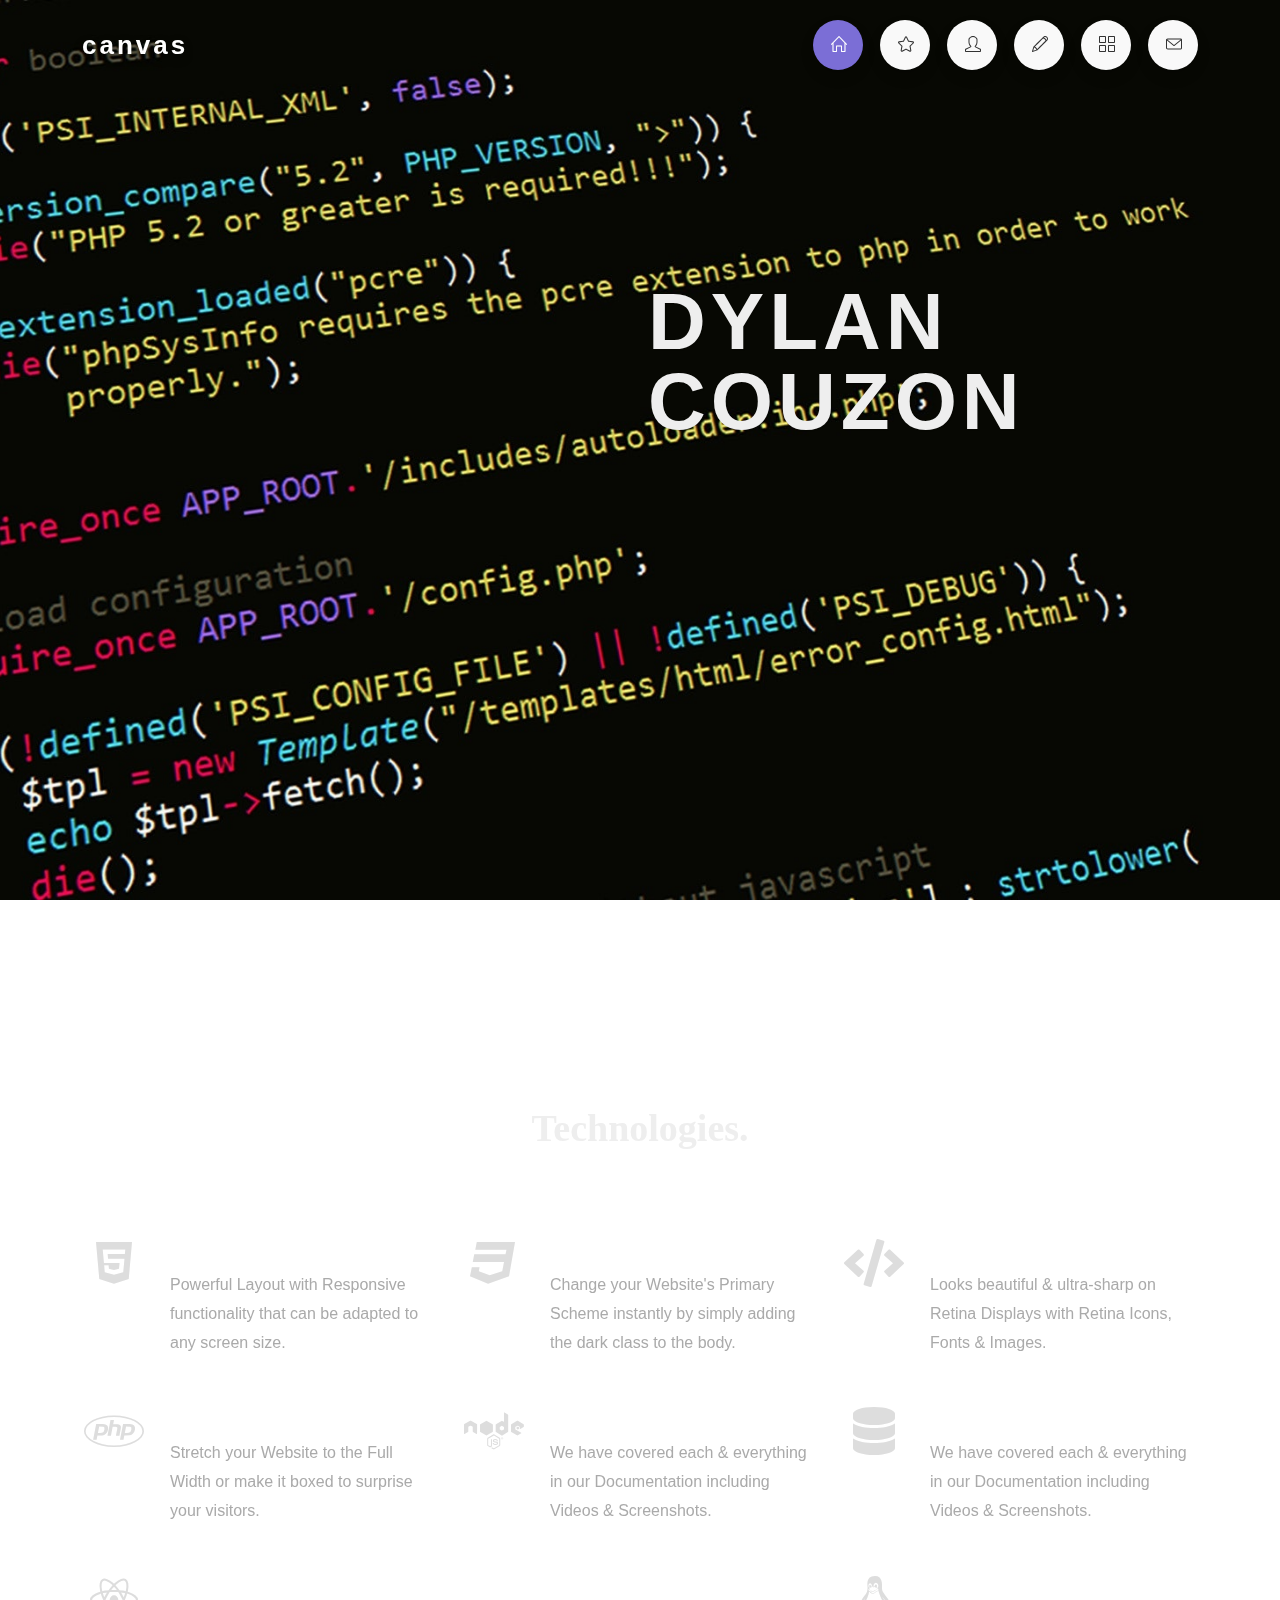
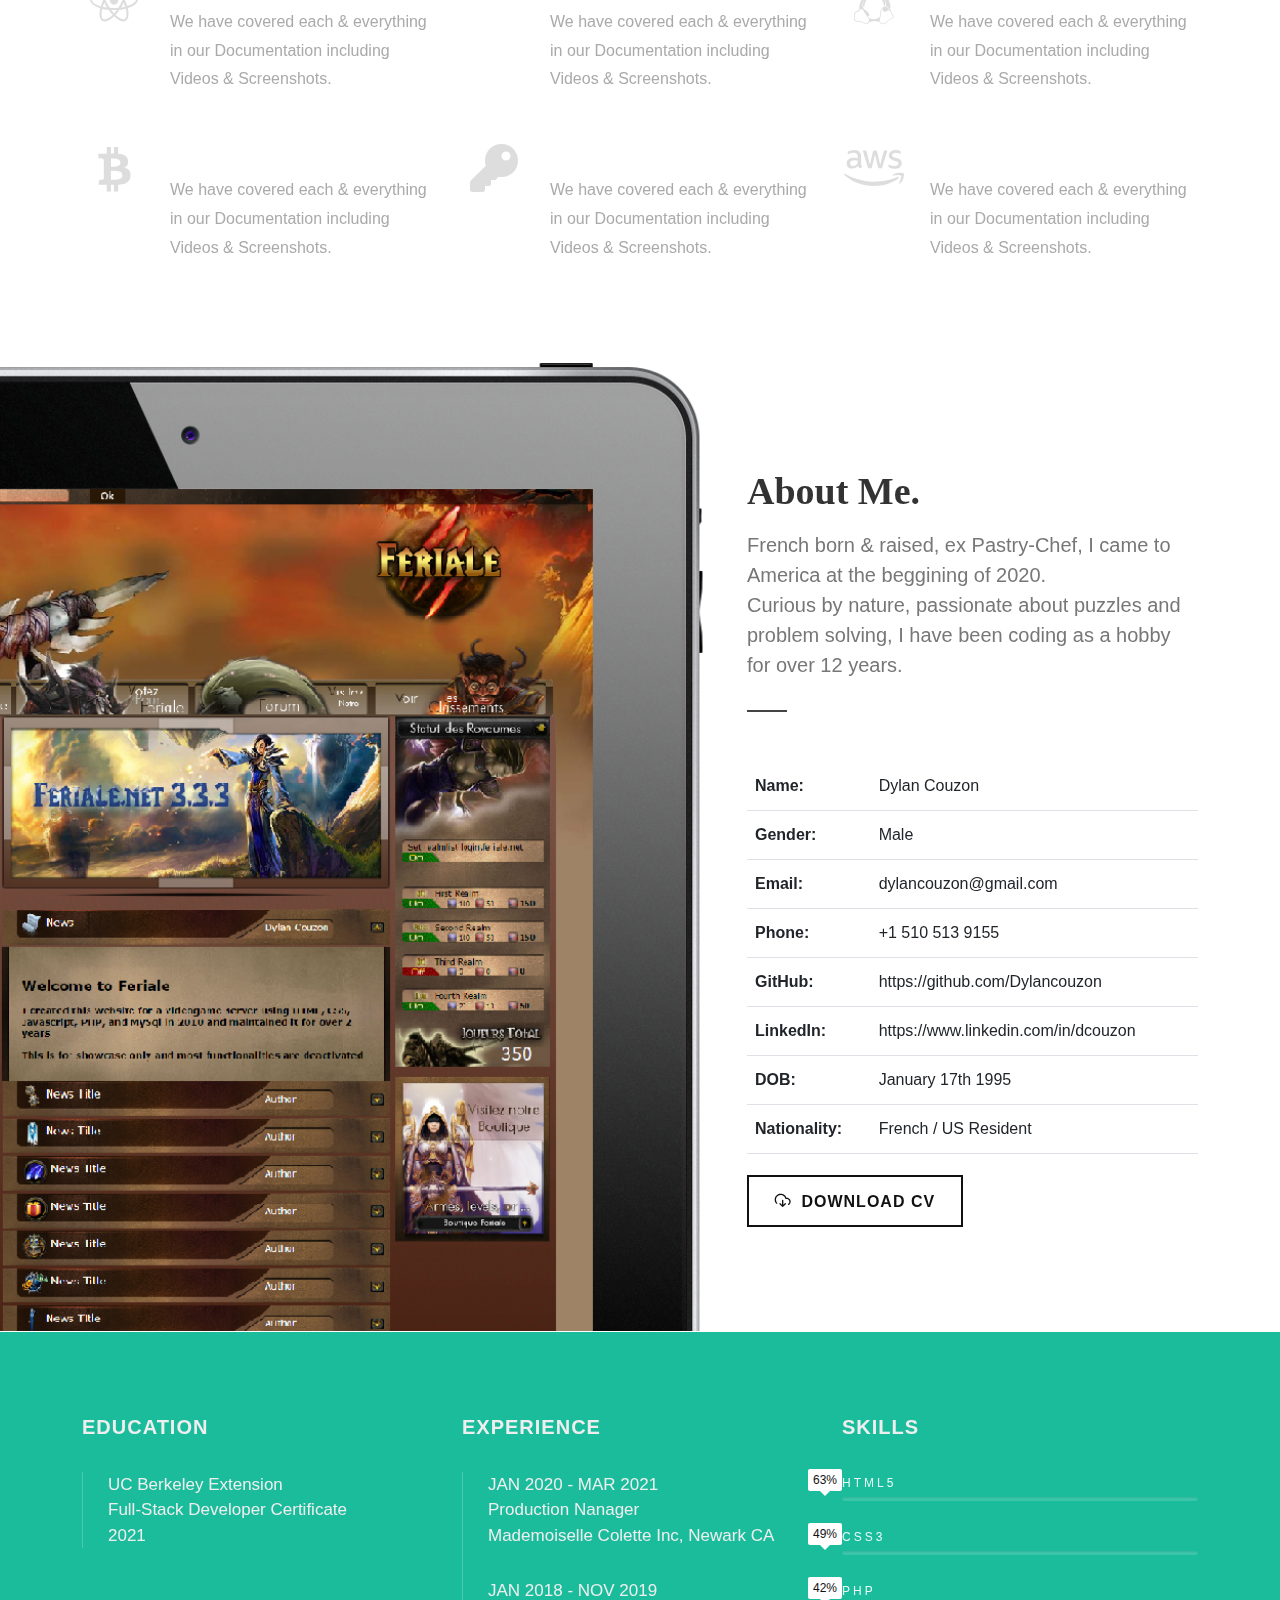
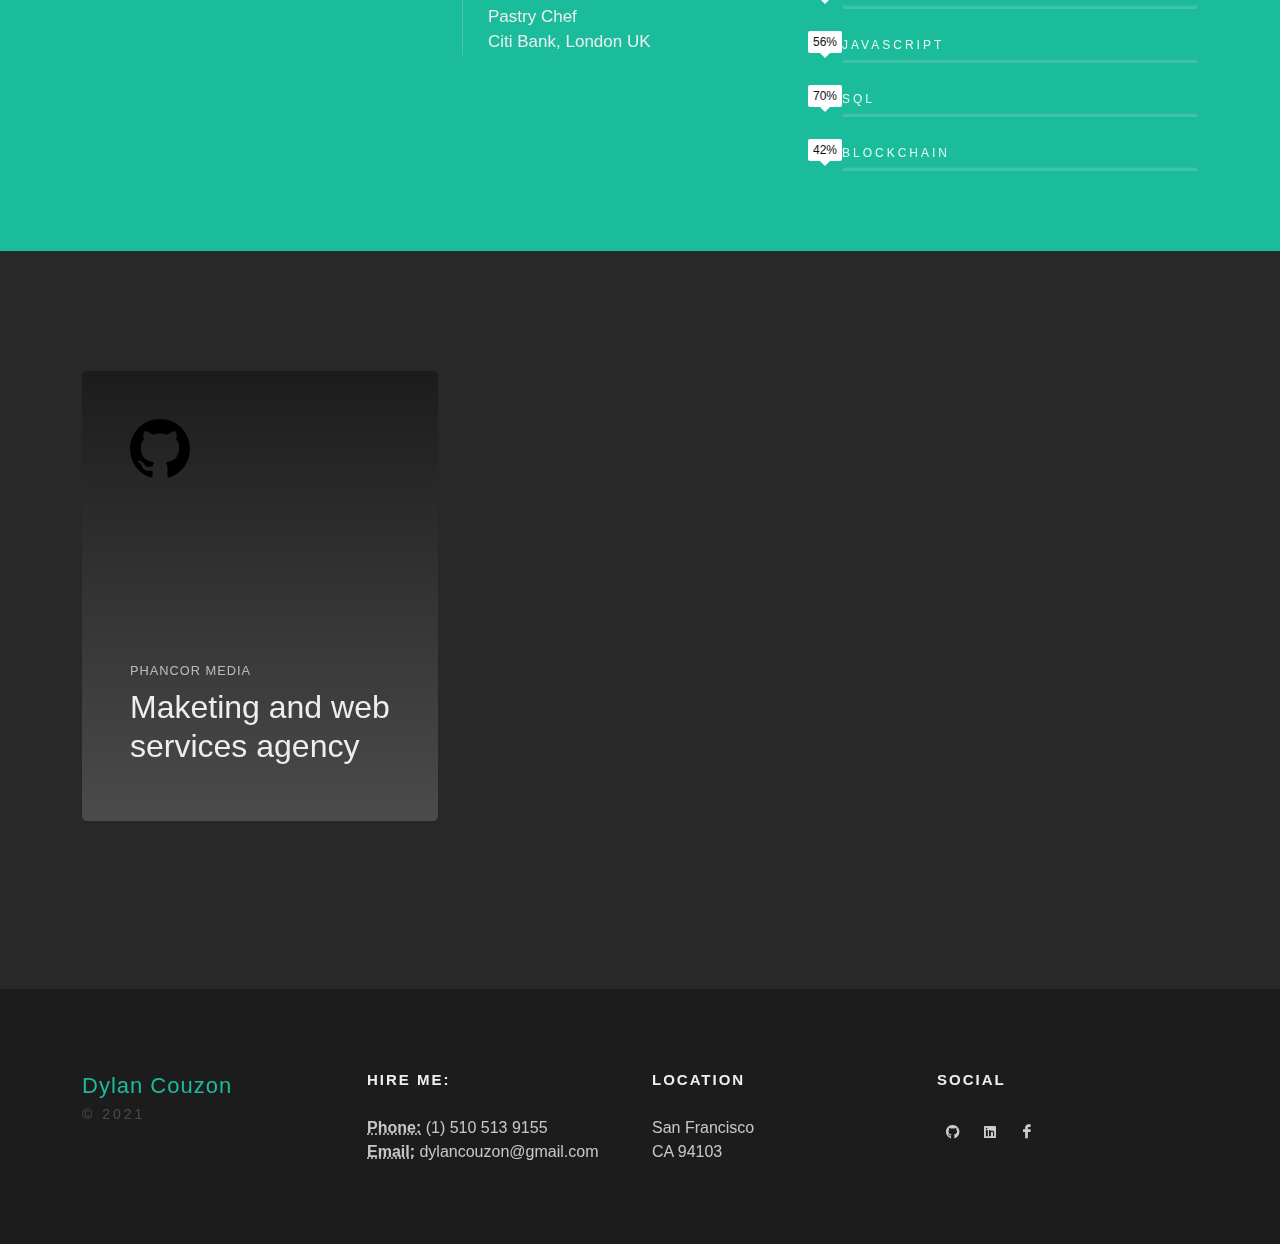
==== index.html @ 4107c212 "Add resume" ====
<!DOCTYPE html>
<html dir="ltr" lang="en-US">

<head>

	<meta http-equiv="content-type" content="text/html; charset=utf-8" />
	<meta name="author" content="SemiColonWeb" />

	<!-- Stylesheets
	============================================= -->
	<link
		href="https://fonts.googleapis.com/css?family=Source+Sans+Pro:300,400,400italic,600,700,900|Playfair+Display:400,700&display=swap"
		rel="stylesheet" type="text/css" />
	<link rel="stylesheet" href="css/bootstrap.css" type="text/css" />
	<link rel="stylesheet" href="css/style.css" type="text/css" />
	<link rel="stylesheet" href="css/dark.css" type="text/css" />

	<link rel="stylesheet" href="css/fonts.css" type="text/css" />

	<link rel="stylesheet" href="css/font-icons.css" type="text/css" />
	<link rel="stylesheet" href="css/animate.css" type="text/css" />
	<link rel="stylesheet" href="css/magnific-popup.css" type="text/css" />

	<link rel="stylesheet" href="css/custom.css" type="text/css" />
	<meta name="viewport" content="width=device-width, initial-scale=1" />


	<!-- Document Title
	============================================= -->
	<title>Dylan Couzon</title>


</head>

<body class="stretched">

	<!-- Document Wrapper
	============================================= -->
	<div id="wrapper" class="clearfix">

		<!-- Header
		============================================= -->
		<header id="header" class="transparent-header sticky-transparent" data-sticky-shrink="false">
			<div id="header-wrap">
				<div class="container">
					<div class="header-row">

						<!-- Logo
						============================================= -->
						<div id="logo">
							<a href="index.html" class="standard-logo font-secondary ls3"
								style="line-height: 90px;">canvas</a>
							<a href="index.html" class="retina-logo font-secondary ls3"
								style="line-height: 90px;">canvas</a>
						</div><!-- #logo end -->

						<div id="primary-menu-trigger">
							<svg class="svg-trigger" viewBox="0 0 100 100">
								<path
									d="m 30,33 h 40 c 3.722839,0 7.5,3.126468 7.5,8.578427 0,5.451959 -2.727029,8.421573 -7.5,8.421573 h -20">
								</path>
								<path d="m 30,50 h 40"></path>
								<path
									d="m 70,67 h -40 c 0,0 -7.5,-0.802118 -7.5,-8.365747 0,-7.563629 7.5,-8.634253 7.5,-8.634253 h 20">
								</path>
							</svg>
						</div>

						<!-- Primary Navigation
						============================================= -->
						<nav class="primary-menu">

							<ul class="menu-container one-page-menu custom-spacing" data-easing="easeInOutExpo"
								data-speed="1250" data-offset="0">
								<li class="menu-item current"><a class="menu-link" href="#" data-href="#wrapper"><i
											class="icon-line2-home"></i>
										<div>Intro</div>
									</a></li>
								<li class="menu-item"><a class="menu-link" href="#" data-href="#section-skills"><i
											class="icon-line2-star"></i>
										<div>Skills</div>
									</a></li>
								<li class="menu-item"><a class="menu-link" href="#" data-href="#section-about"><i
											class="icon-line2-user"></i>
										<div>About</div>
									</a></li>
								<li class="menu-item"><a class="menu-link" href="#" data-href="#section-education"><i
											class="icon-line2-pencil"></i>
										<div>Education</div>
									</a></li>
								<li class="menu-item"><a class="menu-link" href="#" data-href="#section-portfolio"><i
											class="icon-line2-grid"></i>
										<div>Portfolio</div>
									</a></li>

								<li class="menu-item"><a class="menu-link" href="#" data-href="#footer"><i
											class="icon-line2-envelope"></i>
										<div>Contact</div>
									</a></li>
							</ul>

						</nav><!-- #primary-menu end -->

					</div>
				</div>
			</div>
			<div class="header-wrap-clone"></div>
		</header><!-- #header end -->

		<section id="slider" class="slider-element min-vh-60 min-vh-md-100 include-header">

			<div class="vh-100 vw-100 position-fixed"
				style="top: 0; left: 0; background: #FFF url('images/hero-image/5.jpg') no-repeat top center; background-size: cover; background-attachment: fixed;">

				<div class="container">
					<div class="slider-caption dark slider-caption-right">
						<div>
							<h2 class="font-primary ls5" data-animate="fadeIn">Dylan Couzon</h2>
							<p class="fw-light ls1 d-none d-sm-block" data-animate="fadeIn" data-delay="400">Full-Stack
								Developer<br>San Francisco</p>
							<a class="font-primary border-0 ls1 topmargin-sm inline-block more-link text-white dark d-none d-sm-inline-block"
								data-animate="fadeIn" data-delay="800" data-scrollto="#section-works" data-offset="0"
								href="#"><u>My Works</u> &rarr;</a>
						</div>
					</div>
				</div>

			</div>

			<div class="vh-100 vw-100 position-fixed blurred-img"
				style="top: 0; left: 0; background: #FFF url('images/hero-image/5.jpg') no-repeat top center; background-size: cover; background-attachment: fixed;">
			</div>

		</section>

		<!-- Content
		============================================= -->
		<section id="content" class="bg-transparent">
			<div class="content-wrap pb-0 bg-transparent">

				<div id="section-skills" class="section m-0 page-section dark bg-transparent"
					style="padding-bottom: 50px">
					<div class="container">
						<div class="heading-block center">
							<h2 class="font-secondary">Technologies.</h2>
						</div>

						<div class="row justify-content-center col-mb-50 mb-0">
							<div class="col-sm-6 col-lg-4">
								<div class="feature-box fbox-plain">
									<div class="fbox-icon">
										<a href="#"><i class="icon-html5" style="color: #DDD"></i></a>
									</div>
									<div class="fbox-content">
										<h3 class="fw-normal ls2" style="color: #FFF">HTML5</h3>
										<p style="color:#AAA;">Powerful Layout with Responsive functionality that can be
											adapted to any screen size.</p>
									</div>
								</div>
							</div>

							<div class="col-sm-6 col-lg-4">
								<div class="feature-box fbox-plain">
									<div class="fbox-icon">
										<a href="#"><i class="icon-css3" style="color: #DDD"></i></a>
									</div>
									<div class="fbox-content">
										<h3 class="fw-normal ls2" style="color: #FFF">CSS3</h3>
										<p style="color:#AAA;">Change your Website's Primary Scheme instantly by simply
											adding the dark class to the body.</p>
									</div>
								</div>
							</div>

							<div class="col-sm-6 col-lg-4">
								<div class="feature-box fbox-plain">
									<div class="fbox-icon">
										<a href="#"><i class="icon-code" style="color: #DDD"></i></a>
									</div>
									<div class="fbox-content">
										<h3 class="fw-normal ls2" style="color: #FFF">Javascript</h3>
										<p style="color:#AAA;">Looks beautiful &amp; ultra-sharp on Retina Displays with
											Retina Icons, Fonts &amp; Images.</p>
									</div>
								</div>
							</div>


							<div class="col-sm-6 col-lg-4">
								<div class="feature-box fbox-plain">
									<div class="fbox-icon">
										<a href="#"><i class="icon-php" style="color: #DDD"></i></a>
									</div>
									<div class="fbox-content">
										<h3 class="fw-normal ls2" style="color: #FFF">PHP</h3>
										<p style="color:#AAA;">Stretch your Website to the Full Width or make it boxed
											to surprise your visitors.</p>
									</div>
								</div>
							</div>

							<div class="col-sm-6 col-lg-4">
								<div class="feature-box fbox-plain">
									<div class="fbox-icon">
										<a href="#"><i class="icon-node" style="color: #DDD"></i></a>
									</div>
									<div class="fbox-content">
										<h3 class="fw-normal ls2" style="color: #FFF">Node.js</h3>
										<p style="color:#AAA;">We have covered each &amp; everything in our
											Documentation including Videos &amp; Screenshots.</p>
									</div>
								</div>
							</div>

							<div class="col-sm-6 col-lg-4">
								<div class="feature-box fbox-plain">
									<div class="fbox-icon">
										<a href="#"><i class="icon-database" style="color: #DDD"></i></a>
									</div>
									<div class="fbox-content">
										<h3 class="fw-normal ls2" style="color: #FFF">MySQL / NoSQL</h3>
										<p style="color:#AAA;">We have covered each &amp; everything in our
											Documentation including Videos &amp; Screenshots.</p>
									</div>
								</div>
							</div>

							<div class="col-sm-6 col-lg-4">
								<div class="feature-box fbox-plain">
									<div class="fbox-icon">
										<a href="#"><i class="icon-react" style="color: #DDD"></i></a>
									</div>
									<div class="fbox-content">
										<h3 class="fw-normal ls2" style="color: #FFF">React</h3>
										<p style="color:#AAA;">We have covered each &amp; everything in our
											Documentation including Videos &amp; Screenshots.</p>
									</div>
								</div>
							</div>

							<div class="col-sm-6 col-lg-4">
								<div class="feature-box fbox-plain">
									<div class="fbox-icon">
										<a href="#"><i class="icon-et-genius" style="color: #DDD"></i></a>
									</div>
									<div class="fbox-content">
										<h3 class="fw-normal ls2" style="color: #FFF">ORMs</h3>
										<p style="color:#AAA;">We have covered each &amp; everything in our
											Documentation including Videos &amp; Screenshots.</p>
									</div>
								</div>
							</div>

							<div class="col-sm-6 col-lg-4">
								<div class="feature-box fbox-plain">
									<div class="fbox-icon">
										<a href="#"><i class="icon-linux" style="color: #DDD"></i></a>
									</div>
									<div class="fbox-content">
										<h3 class="fw-normal ls2" style="color: #FFF">Linux</h3>
										<p style="color:#AAA;">We have covered each &amp; everything in our
											Documentation including Videos &amp; Screenshots.</p>
									</div>
								</div>
							</div>

							<div class="col-sm-6 col-lg-4">
								<div class="feature-box fbox-plain">
									<div class="fbox-icon">
										<a href="#"><i class="icon-bitcoin2" style="color: #DDD"></i></a>
									</div>
									<div class="fbox-content">
										<h3 class="fw-normal ls2" style="color: #FFF">Blockchain</h3>
										<p style="color:#AAA;">We have covered each &amp; everything in our
											Documentation including Videos &amp; Screenshots.</p>
									</div>
								</div>
							</div>

							<div class="col-sm-6 col-lg-4">
								<div class="feature-box fbox-plain">
									<div class="fbox-icon">
										<a href="#"><i class="icon-key" style="color: #DDD"></i></a>
									</div>
									<div class="fbox-content">
										<h3 class="fw-normal ls2" style="color: #FFF">Cybersecurity</h3>
										<p style="color:#AAA;">We have covered each &amp; everything in our
											Documentation including Videos &amp; Screenshots.</p>
									</div>
								</div>
							</div>

							<div class="col-sm-6 col-lg-4">
								<div class="feature-box fbox-plain">
									<div class="fbox-icon">
										<a href="#"><i class="icon-aws" style="color: #DDD"></i></a>
									</div>
									<div class="fbox-content">
										<h3 class="fw-normal ls2" style="color: #FFF">AWS / Azure</h3>
										<p style="color:#AAA;">We have covered each &amp; everything in our
											Documentation including Videos &amp; Screenshots.</p>
									</div>
								</div>
							</div>
						</div>

					</div>
				</div>

				<div id="section-about" class="section page-section m-0"
					style="background: #EEE url('images/sections/3.png') no-repeat center center; background-size: cover; padding: 100px 0">
					<div class="container">
						<div class="row">
							<div class="col-md-5 offset-md-7 clearfix">
								<div class="heading-block">
									<h2 class="font-secondary">About Me.</h2>
									<span>French born & raised, ex Pastry-Chef, I came to America at the beggining of
										2020. <br>
										Curious by nature, passionate about puzzles and problem solving, I have been
										coding as a hobby for over 12 years. </span>
								</div>
								<table class="table">
									<tbody>
										<tr>
											<td class="border-top-0"><strong>Name:</strong></td>
											<td class="border-top-0">Dylan Couzon</td>
										</tr>
										<tr>
											<td><strong>Gender:</strong></td>
											<td>Male</td>
										</tr>
										<tr>
											<td><strong>Email:</strong></td>
											<td>dylancouzon@gmail.com</td>
										</tr>
										<tr>
											<td><strong>Phone:</strong></td>
											<td>+1 510 513 9155</td>
										</tr>
										<tr>
											<td><strong>GitHub:</strong></td>
											<td>https://github.com/Dylancouzon</td>
										</tr>
										<tr>
											<td><strong>LinkedIn:</strong></td>
											<td>https://www.linkedin.com/in/dcouzon</td>
										</tr>
										<tr>
											<td><strong>DOB:</strong></td>
											<td>January 17th 1995</td>
										</tr>
										<tr>
											<td><strong>Nationality:</strong></td>
											<td>French / US Resident </td>
										</tr>
									</tbody>
								</table>
								<a href="./pdf/dylan_couzon_resume.pdf" class="button button-large button-border button-black button-dark ms-0"><i
										class="icon-line-cloud-download"></i> Download CV</a>
							</div>
						</div>
					</div>
					<div class="video-wrap">
						<div class="video-overlay d-sm-block d-md-none" style="background: rgba(255,255,255,0.9);">
						</div>
					</div>
				</div>

				<div id="section-education" class="section m-0 skill-area bg-color dark" style="padding: 80px 0;">
					<div class="container">
						<div class="row">
							<div class="col-lg-4 col-md-6">
								<h4>Education</h4>
								<div class="skill-info">
									<span>
										UC Berkeley Extension<br>
										Full-Stack Developer Certificate<br>
										2021
									</span>
								</div>
							</div>

							<div class="w-100 bottommargin d-block d-md-none"></div>

							<div class="col-lg-4 col-md-6">
								<h4>Experience</h4>
								<div class="skill-info">
									<span>
										JAN 2020 - MAR 2021<br>
										Production Nanager<br>
										Mademoiselle Colette Inc, Newark CA
									</span>
									<span>
										JAN 2018 - NOV 2019<br>
										Pastry Chef<br>
										Citi Bank, London UK
									</span>
								</div>
							</div>

							<div class="w-100 bottommargin d-block d-lg-none clear"></div>

							<div class="col-lg-4 col-12">
								<h4>Skills</h4>
								<ul class="skills">
									<li data-percent="90" >
										<span>HTML5</span>
										<div class="progress">
											<div class="progress-percent">
												<div class="counter counter-inherit counter-instant" style="color: #111;"><span data-from="0"
														data-to="90" data-refresh-interval="30"
														data-speed="1100"></span>%</div>
											</div>
										</div>
									</li>
									<li data-percent="70">
										<span>CSS3</span>
										<div class="progress">
											<div class="progress-percent">
												<div class="counter counter-inherit counter-instant" style="color: #111;"><span data-from="0"
														data-to="70" data-refresh-interval="30"
														data-speed="1100"></span>%</div>
											</div>
										</div>
									</li>
									<li data-percent="60">
										<span>PHP</span>
										<div class="progress">
											<div class="progress-percent">
												<div class="counter counter-inherit counter-instant" style="color: #111;"><span data-from="0"
														data-to="60" data-refresh-interval="30"
														data-speed="1100"></span>%</div>
											</div>
										</div>
									</li>
									<li data-percent="80">
										<span>Javascript</span>
										<div class="progress">
											<div class="progress-percent">
												<div class="counter counter-inherit counter-instant" style="color: #111;"><span data-from="0"
														data-to="80" data-refresh-interval="30"
														data-speed="1100"></span>%</div>
											</div>
										</div>
									</li>
									<li data-percent="100">
										<span>SQL</span>
										<div class="progress">
											<div class="progress-percent">
												<div class="counter counter-inherit counter-instant" style="color: #111;"><span data-from="0"
														data-to="100" data-refresh-interval="30"
														data-speed="1100"></span>%</div>
											</div>
										</div>
									</li>
									<li data-percent="60">
										<span>Blockchain</span>
										<div class="progress">
											<div class="progress-percent">
												<div class="counter counter-inherit counter-instant" style="color: #111;"><span data-from="0"
														data-to="60" data-refresh-interval="30"
														data-speed="1100"></span>%</div>
											</div>
										</div>
									</li>
								</ul>
							</div>

						</div>
					</div>
				</div>



				<div id="section-portfolio" class="section page-section parallax m-0 dark"
					style="background-image: url('images/sections/4.jpg');">
					<div class="container clearfix">

						<div class="row block-card-9 col-mb-5">

							<div class="col-lg-4 min-vh-50 mb-5">
								<div class="grid-inner rounded-3 h-100">
									<div class="grid-image lazy"
										data-bg="https://i.ibb.co/V2V8hHf/Screenshot-2021-07-27-145140.png"></div>
									<div class="bg-overlay">
										<div
											class="bg-overlay-content flex-column justify-content-between align-items-start p-5 dark">
											<div class="grid-icon">
												<a href="https://github.com/Dylancouzon/PhanCor" target="_blank">
													<svg xmlns="http://www.w3.org/2000/svg" width="60" height="60"
														viewBox="0 0 24 24">
														<path
															d="M12 0c-6.626 0-12 5.373-12 12 0 5.302 3.438 9.8 8.207 11.387.599.111.793-.261.793-.577v-2.234c-3.338.726-4.033-1.416-4.033-1.416-.546-1.387-1.333-1.756-1.333-1.756-1.089-.745.083-.729.083-.729 1.205.084 1.839 1.237 1.839 1.237 1.07 1.834 2.807 1.304 3.492.997.107-.775.418-1.305.762-1.604-2.665-.305-5.467-1.334-5.467-5.931 0-1.311.469-2.381 1.236-3.221-.124-.303-.535-1.524.117-3.176 0 0 1.008-.322 3.301 1.23.957-.266 1.983-.399 3.003-.404 1.02.005 2.047.138 3.006.404 2.291-1.552 3.297-1.23 3.297-1.23.653 1.653.242 2.874.118 3.176.77.84 1.235 1.911 1.235 3.221 0 4.609-2.807 5.624-5.479 5.921.43.372.823 1.102.823 2.222v3.293c0 .319.192.694.801.576 4.765-1.589 8.199-6.086 8.199-11.386 0-6.627-5.373-12-12-12z" />
													</svg>
												</a>
											</div>
											<div class="grid-content">
												<h5
													class="text-uppercase fw-medium font-body ls1 text-smaller op-07 mb-2">
													PhanCor Media</h5>
												<h3 class="fw-medium h2">Maketing and web services agency</h3>
												<a href="https://dylancouzon.github.io/PhanCor/" target="_blank"
													class="icon-stacked rounded-circle bg-white text-danger text-center mb-0 btn-hover h5"><i
														class="icon-line-arrow-right"></i></a>
											</div>
										</div>
										<div class="bg-overlay-bg"
											style="background: linear-gradient(to bottom, rgba(0,0,0,0.3) 0%, #4b4b4b 100%);">
										</div>
									</div>
								</div>
							</div>


						</div>

					</div>
				</div>

			</div>
		</section><!-- #content end -->

		<!-- Footer
		============================================= -->
		<footer id="footer" class="page-section dark border-0 p-0 clearfix" style="background-color: #1C1C1C;">
			<div class="container clearfix">
				<!-- Footer Widgets
				============================================= -->
				<div class="footer-widgets-wrap clearfix" style="padding: 80px 0">

					<div class="row col-mb-50">
						<div class="col-lg-3">
							<div class="footer-logo"><span class="fw-normal color ls1"
									style="font-size: 22px; ">Dylan Couzon</span><br><small class="ls3 text-uppercase"
									style="color: rgba(255,255,255,0.2);">&copy; 2021</small></div>
						</div>

						<div class="col-lg-9">

							<div class="row col-mb-50">
								<div class="col-sm-6 col-md-4">
									<div class="widget">
										<h4>Hire me:</h4>
										<div class="footer-content">
											<abbr title="Phone Number"><strong>Phone:</strong></abbr> (1) 510 513 9155<br>
											<abbr title="Email Address"><strong>Email:</strong></abbr> dylancouzon@gmail.com
										</div>
									</div>
								</div>

								<div class="col-sm-6 col-md-4">
									<div class="widget">
										<h4>Location</h4>
										<div class="footer-content">
											<address class="mb-0">
												San Francisco<br>
												CA 94103<br>
											</address>
										</div>
									</div>
								</div>

								<div class="col-sm-6 col-md-4">
									<div class="widget">
										<h4>Social</h4>
										<a href="https://github.com/Dylancouzon" target="_blank" class="social-icon bg-transparent si-small si-light si-github">
											<i class="icon-github"></i>
											<i class="icon-github"></i>
										</a>
										<a href="https://www.linkedin.com/in/dcouzon/" target="_blank" class="social-icon bg-transparent si-small si-light si-linkedin">
											<i class="icon-linkedin"></i>
											<i class="icon-linkedin"></i>
										</a>
										<a href="https://www.facebook.com/dylan.couzon" class="social-icon bg-transparent si-small si-light si-facebook">
											<i class="icon-facebook"></i>
											<i class="icon-facebook"></i>
										</a>

									</div>
								</div>
							</div>

						</div>
					</div>

				</div>
			</div>

		</footer><!-- #footer end -->

	</div><!-- #wrapper end -->

	<!-- Go To Top
	============================================= -->
	<div id="gotoTop" class="icon-angle-up"></div>

	<!-- JavaScripts
	============================================= -->
	<script src="js/jquery.js"></script>
	<script src="js/plugins.min.js"></script>

	<!-- Footer Scripts
	============================================= -->
	<script src="js/functions.js"></script>

	<script>
		jQuery(window).scroll(function () {
			var pixs = jQuery(window).scrollTop(),
				opacity = pixs / 650,
				element = jQuery('.blurred-img'),
				elementHeight = element.outerHeight(),
				elementNextHeight = jQuery('.content-wrap').find('.page-section').first().outerHeight();
			if ((elementHeight + elementNextHeight + 50) > pixs) {
				element.addClass('blurred-image-visible');
				element.css({ 'opacity': opacity });
			} else {
				element.removeClass('blurred-image-visible');
			}
		});
	</script>

</body>

</html>
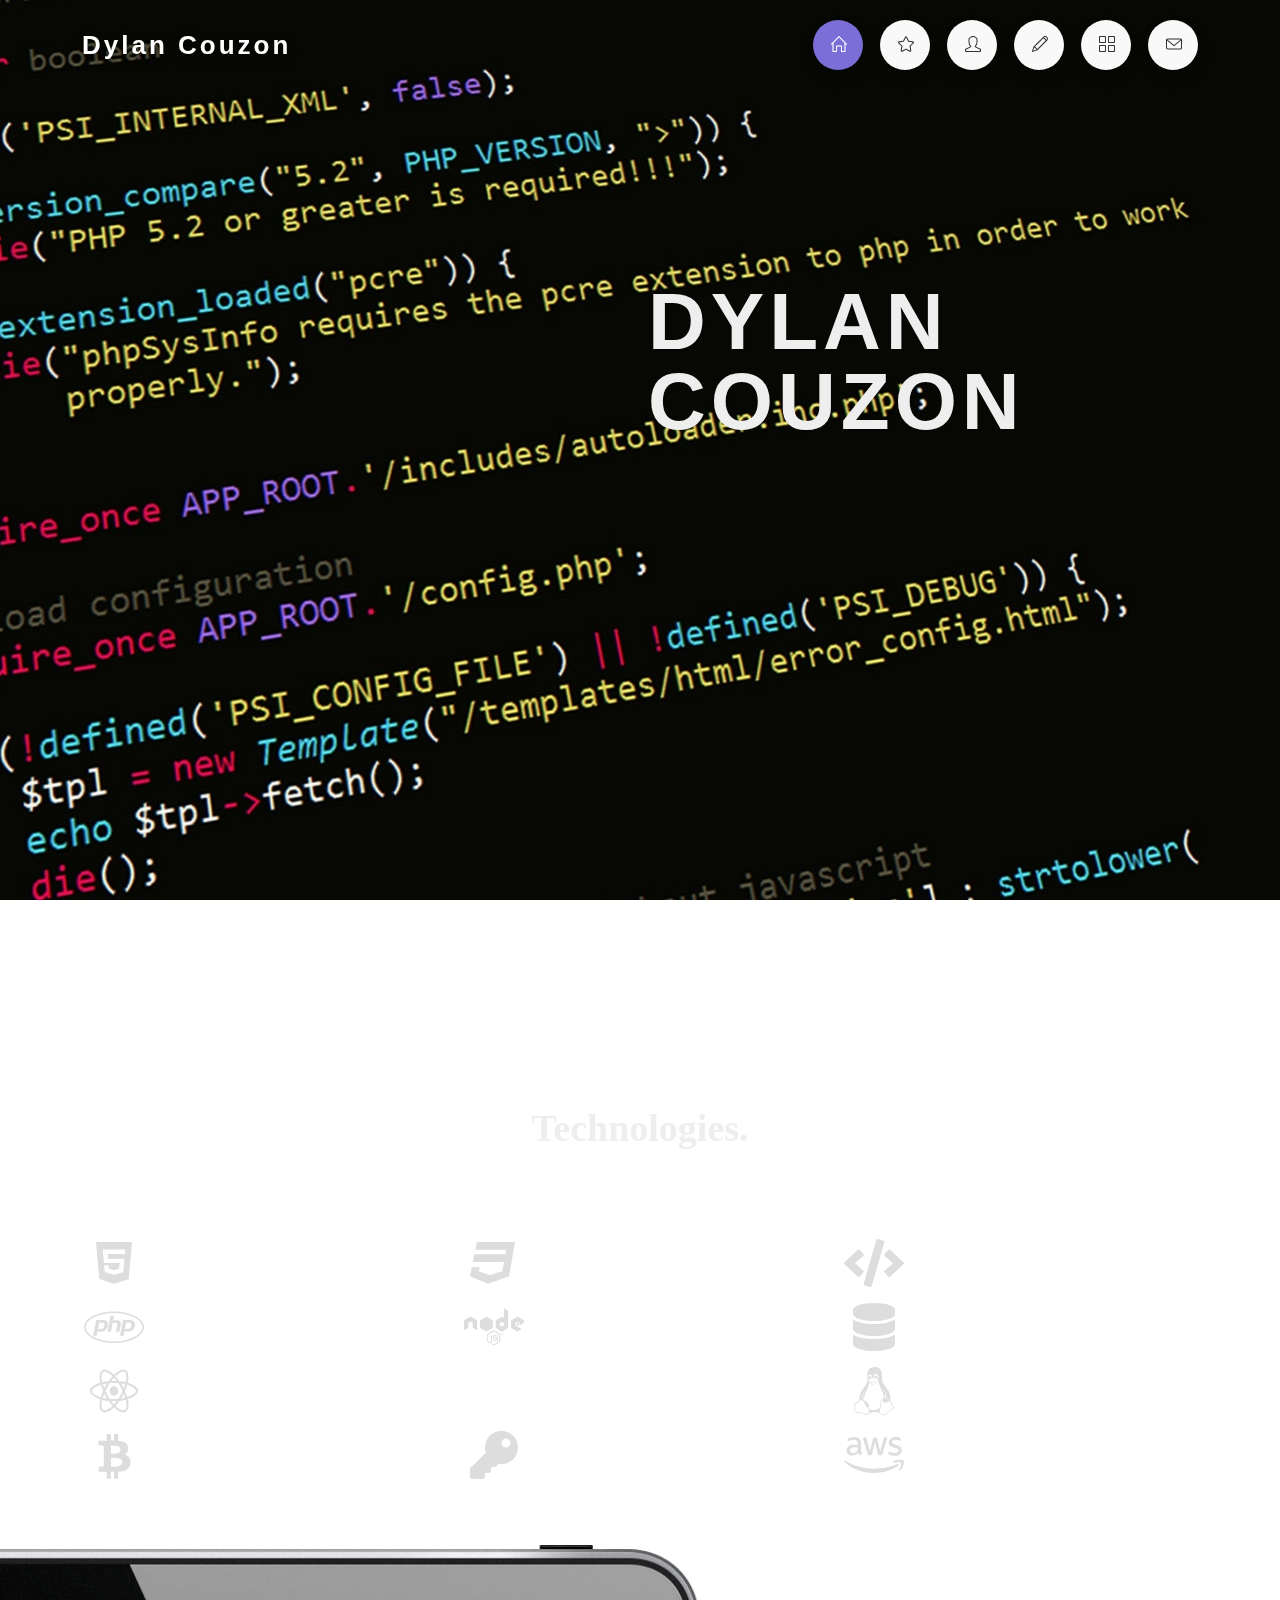
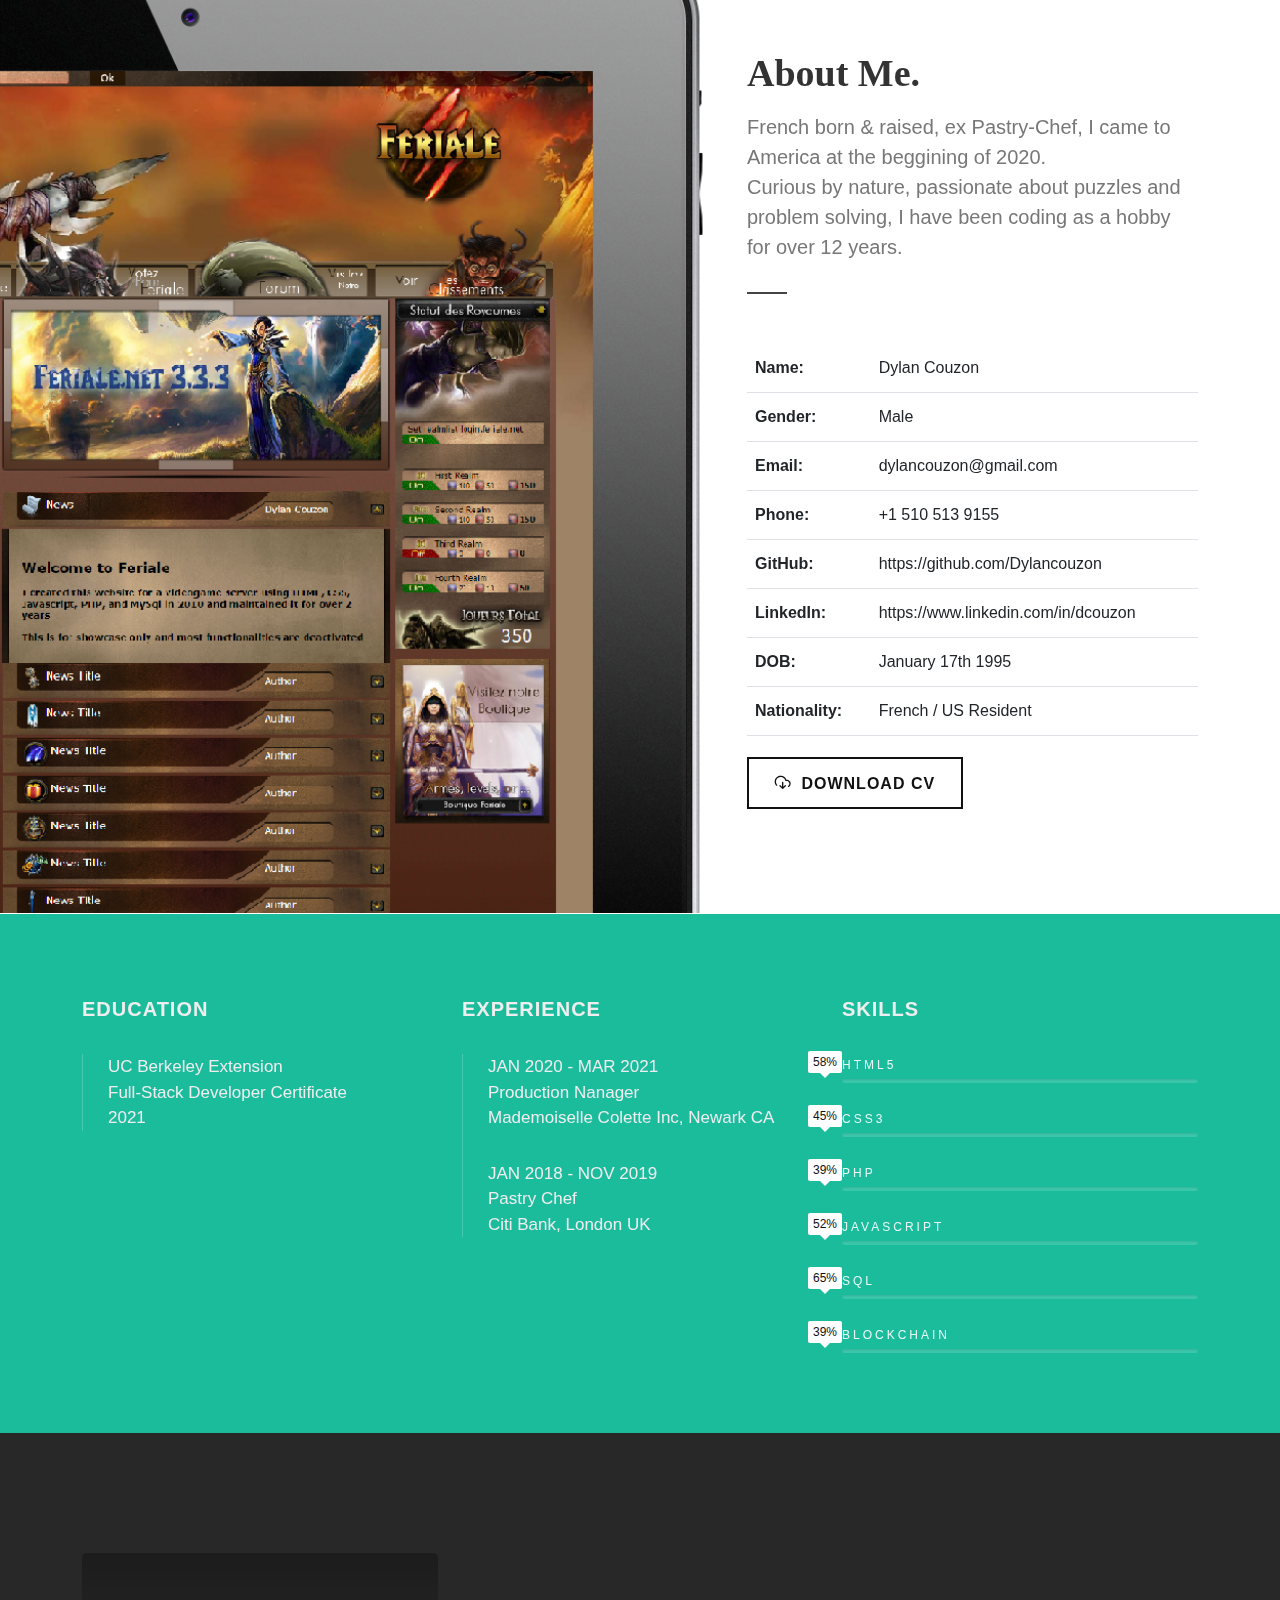
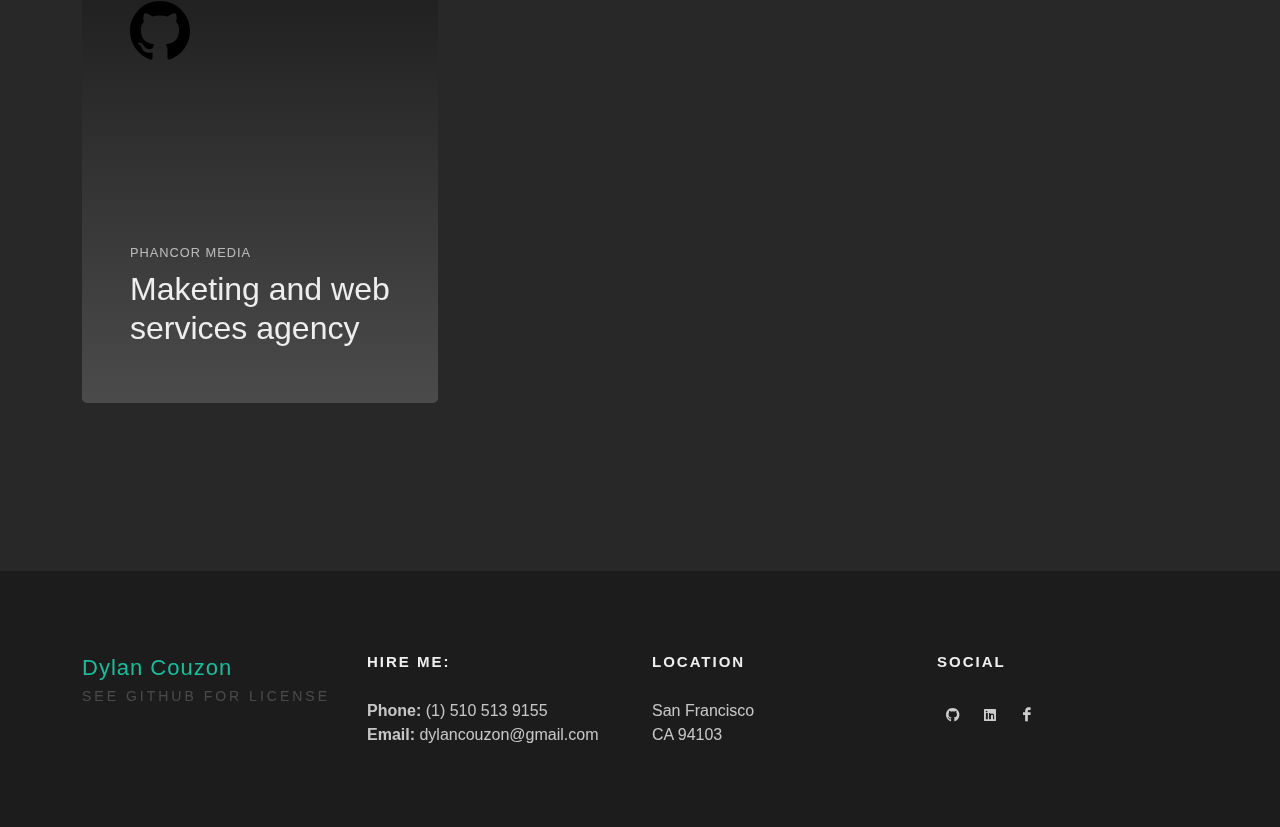
==== commit c333f192: "update skills section" ====
--- a/index.html
+++ b/index.html
@@ -49,9 +49,9 @@
 						============================================= -->
 						<div id="logo">
 							<a href="index.html" class="standard-logo font-secondary ls3"
-								style="line-height: 90px;">canvas</a>
+								style="line-height: 90px;">Dylan Couzon</a>
 							<a href="index.html" class="retina-logo font-secondary ls3"
-								style="line-height: 90px;">canvas</a>
+								style="line-height: 90px;">Dylan Couzon</a>
 						</div><!-- #logo end -->
 
 						<div id="primary-menu-trigger">
@@ -145,7 +145,7 @@
 							<h2 class="font-secondary">Technologies.</h2>
 						</div>
 
-						<div class="row justify-content-center col-mb-50 mb-0">
+						<div class="row justify-content-center col-mb-5 mb-0">
 							<div class="col-sm-6 col-lg-4">
 								<div class="feature-box fbox-plain">
 									<div class="fbox-icon">
@@ -153,8 +153,7 @@
 									</div>
 									<div class="fbox-content">
 										<h3 class="fw-normal ls2" style="color: #FFF">HTML5</h3>
-										<p style="color:#AAA;">Powerful Layout with Responsive functionality that can be
-											adapted to any screen size.</p>
+
 									</div>
 								</div>
 							</div>
@@ -166,8 +165,7 @@
 									</div>
 									<div class="fbox-content">
 										<h3 class="fw-normal ls2" style="color: #FFF">CSS3</h3>
-										<p style="color:#AAA;">Change your Website's Primary Scheme instantly by simply
-											adding the dark class to the body.</p>
+
 									</div>
 								</div>
 							</div>
@@ -179,8 +177,7 @@
 									</div>
 									<div class="fbox-content">
 										<h3 class="fw-normal ls2" style="color: #FFF">Javascript</h3>
-										<p style="color:#AAA;">Looks beautiful &amp; ultra-sharp on Retina Displays with
-											Retina Icons, Fonts &amp; Images.</p>
+
 									</div>
 								</div>
 							</div>
@@ -193,8 +190,7 @@
 									</div>
 									<div class="fbox-content">
 										<h3 class="fw-normal ls2" style="color: #FFF">PHP</h3>
-										<p style="color:#AAA;">Stretch your Website to the Full Width or make it boxed
-											to surprise your visitors.</p>
+
 									</div>
 								</div>
 							</div>
@@ -206,8 +202,7 @@
 									</div>
 									<div class="fbox-content">
 										<h3 class="fw-normal ls2" style="color: #FFF">Node.js</h3>
-										<p style="color:#AAA;">We have covered each &amp; everything in our
-											Documentation including Videos &amp; Screenshots.</p>
+
 									</div>
 								</div>
 							</div>
@@ -219,8 +214,7 @@
 									</div>
 									<div class="fbox-content">
 										<h3 class="fw-normal ls2" style="color: #FFF">MySQL / NoSQL</h3>
-										<p style="color:#AAA;">We have covered each &amp; everything in our
-											Documentation including Videos &amp; Screenshots.</p>
+
 									</div>
 								</div>
 							</div>
@@ -232,21 +226,19 @@
 									</div>
 									<div class="fbox-content">
 										<h3 class="fw-normal ls2" style="color: #FFF">React</h3>
-										<p style="color:#AAA;">We have covered each &amp; everything in our
-											Documentation including Videos &amp; Screenshots.</p>
-									</div>
-								</div>
-							</div>
-
-							<div class="col-sm-6 col-lg-4">
-								<div class="feature-box fbox-plain">
-									<div class="fbox-icon">
-										<a href="#"><i class="icon-et-genius" style="color: #DDD"></i></a>
+
+									</div>
+								</div>
+							</div>
+
+							<div class="col-sm-6 col-lg-4">
+								<div class="feature-box fbox-plain">
+									<div class="fbox-icon">
+										<a href="#"><i class="icon-genius" style="color: #DDD"></i></a>
 									</div>
 									<div class="fbox-content">
 										<h3 class="fw-normal ls2" style="color: #FFF">ORMs</h3>
-										<p style="color:#AAA;">We have covered each &amp; everything in our
-											Documentation including Videos &amp; Screenshots.</p>
+
 									</div>
 								</div>
 							</div>
@@ -258,8 +250,7 @@
 									</div>
 									<div class="fbox-content">
 										<h3 class="fw-normal ls2" style="color: #FFF">Linux</h3>
-										<p style="color:#AAA;">We have covered each &amp; everything in our
-											Documentation including Videos &amp; Screenshots.</p>
+
 									</div>
 								</div>
 							</div>
@@ -271,8 +262,7 @@
 									</div>
 									<div class="fbox-content">
 										<h3 class="fw-normal ls2" style="color: #FFF">Blockchain</h3>
-										<p style="color:#AAA;">We have covered each &amp; everything in our
-											Documentation including Videos &amp; Screenshots.</p>
+
 									</div>
 								</div>
 							</div>
@@ -284,8 +274,7 @@
 									</div>
 									<div class="fbox-content">
 										<h3 class="fw-normal ls2" style="color: #FFF">Cybersecurity</h3>
-										<p style="color:#AAA;">We have covered each &amp; everything in our
-											Documentation including Videos &amp; Screenshots.</p>
+
 									</div>
 								</div>
 							</div>
@@ -297,8 +286,6 @@
 									</div>
 									<div class="fbox-content">
 										<h3 class="fw-normal ls2" style="color: #FFF">AWS / Azure</h3>
-										<p style="color:#AAA;">We have covered each &amp; everything in our
-											Documentation including Videos &amp; Screenshots.</p>
 									</div>
 								</div>
 							</div>
@@ -355,7 +342,8 @@
 										</tr>
 									</tbody>
 								</table>
-								<a href="./pdf/dylan_couzon_resume.pdf" class="button button-large button-border button-black button-dark ms-0"><i
+								<a href="./pdf/dylan_couzon_resume.pdf"
+									class="button button-large button-border button-black button-dark ms-0"><i
 										class="icon-line-cloud-download"></i> Download CV</a>
 							</div>
 						</div>
@@ -403,13 +391,13 @@
 							<div class="col-lg-4 col-12">
 								<h4>Skills</h4>
 								<ul class="skills">
-									<li data-percent="90" >
+									<li data-percent="90">
 										<span>HTML5</span>
 										<div class="progress">
 											<div class="progress-percent">
-												<div class="counter counter-inherit counter-instant" style="color: #111;"><span data-from="0"
-														data-to="90" data-refresh-interval="30"
-														data-speed="1100"></span>%</div>
+												<div class="counter counter-inherit counter-instant"
+													style="color: #111;"><span data-from="0" data-to="90"
+														data-refresh-interval="30" data-speed="1100"></span>%</div>
 											</div>
 										</div>
 									</li>
@@ -417,9 +405,9 @@
 										<span>CSS3</span>
 										<div class="progress">
 											<div class="progress-percent">
-												<div class="counter counter-inherit counter-instant" style="color: #111;"><span data-from="0"
-														data-to="70" data-refresh-interval="30"
-														data-speed="1100"></span>%</div>
+												<div class="counter counter-inherit counter-instant"
+													style="color: #111;"><span data-from="0" data-to="70"
+														data-refresh-interval="30" data-speed="1100"></span>%</div>
 											</div>
 										</div>
 									</li>
@@ -427,9 +415,9 @@
 										<span>PHP</span>
 										<div class="progress">
 											<div class="progress-percent">
-												<div class="counter counter-inherit counter-instant" style="color: #111;"><span data-from="0"
-														data-to="60" data-refresh-interval="30"
-														data-speed="1100"></span>%</div>
+												<div class="counter counter-inherit counter-instant"
+													style="color: #111;"><span data-from="0" data-to="60"
+														data-refresh-interval="30" data-speed="1100"></span>%</div>
 											</div>
 										</div>
 									</li>
@@ -437,9 +425,9 @@
 										<span>Javascript</span>
 										<div class="progress">
 											<div class="progress-percent">
-												<div class="counter counter-inherit counter-instant" style="color: #111;"><span data-from="0"
-														data-to="80" data-refresh-interval="30"
-														data-speed="1100"></span>%</div>
+												<div class="counter counter-inherit counter-instant"
+													style="color: #111;"><span data-from="0" data-to="80"
+														data-refresh-interval="30" data-speed="1100"></span>%</div>
 											</div>
 										</div>
 									</li>
@@ -447,9 +435,9 @@
 										<span>SQL</span>
 										<div class="progress">
 											<div class="progress-percent">
-												<div class="counter counter-inherit counter-instant" style="color: #111;"><span data-from="0"
-														data-to="100" data-refresh-interval="30"
-														data-speed="1100"></span>%</div>
+												<div class="counter counter-inherit counter-instant"
+													style="color: #111;"><span data-from="0" data-to="100"
+														data-refresh-interval="30" data-speed="1100"></span>%</div>
 											</div>
 										</div>
 									</li>
@@ -457,9 +445,9 @@
 										<span>Blockchain</span>
 										<div class="progress">
 											<div class="progress-percent">
-												<div class="counter counter-inherit counter-instant" style="color: #111;"><span data-from="0"
-														data-to="60" data-refresh-interval="30"
-														data-speed="1100"></span>%</div>
+												<div class="counter counter-inherit counter-instant"
+													style="color: #111;"><span data-from="0" data-to="60"
+														data-refresh-interval="30" data-speed="1100"></span>%</div>
 											</div>
 										</div>
 									</li>
@@ -530,9 +518,11 @@
 
 					<div class="row col-mb-50">
 						<div class="col-lg-3">
-							<div class="footer-logo"><span class="fw-normal color ls1"
-									style="font-size: 22px; ">Dylan Couzon</span><br><small class="ls3 text-uppercase"
-									style="color: rgba(255,255,255,0.2);">&copy; 2021</small></div>
+							<div class="footer-logo"><span class="fw-normal color ls1" style="font-size: 22px; ">Dylan
+									Couzon</span><br>
+								<small class="ls3 text-uppercase" style="color: rgba(255,255,255,0.2);">See GitHub for
+									License</small>
+							</div>
 						</div>
 
 						<div class="col-lg-9">
@@ -542,8 +532,10 @@
 									<div class="widget">
 										<h4>Hire me:</h4>
 										<div class="footer-content">
-											<abbr title="Phone Number"><strong>Phone:</strong></abbr> (1) 510 513 9155<br>
-											<abbr title="Email Address"><strong>Email:</strong></abbr> dylancouzon@gmail.com
+											<strong>Phone:</strong> (1) 510 513
+											9155<br>
+											<strong>Email:</strong>
+											dylancouzon@gmail.com
 										</div>
 									</div>
 								</div>
@@ -563,15 +555,18 @@
 								<div class="col-sm-6 col-md-4">
 									<div class="widget">
 										<h4>Social</h4>
-										<a href="https://github.com/Dylancouzon" target="_blank" class="social-icon bg-transparent si-small si-light si-github">
+										<a href="https://github.com/Dylancouzon" target="_blank"
+											class="social-icon bg-transparent si-small si-light si-github">
 											<i class="icon-github"></i>
 											<i class="icon-github"></i>
 										</a>
-										<a href="https://www.linkedin.com/in/dcouzon/" target="_blank" class="social-icon bg-transparent si-small si-light si-linkedin">
+										<a href="https://www.linkedin.com/in/dcouzon/" target="_blank"
+											class="social-icon bg-transparent si-small si-light si-linkedin">
 											<i class="icon-linkedin"></i>
 											<i class="icon-linkedin"></i>
 										</a>
-										<a href="https://www.facebook.com/dylan.couzon" class="social-icon bg-transparent si-small si-light si-facebook">
+										<a href="https://www.facebook.com/dylan.couzon"
+											class="social-icon bg-transparent si-small si-light si-facebook">
 											<i class="icon-facebook"></i>
 											<i class="icon-facebook"></i>
 										</a>
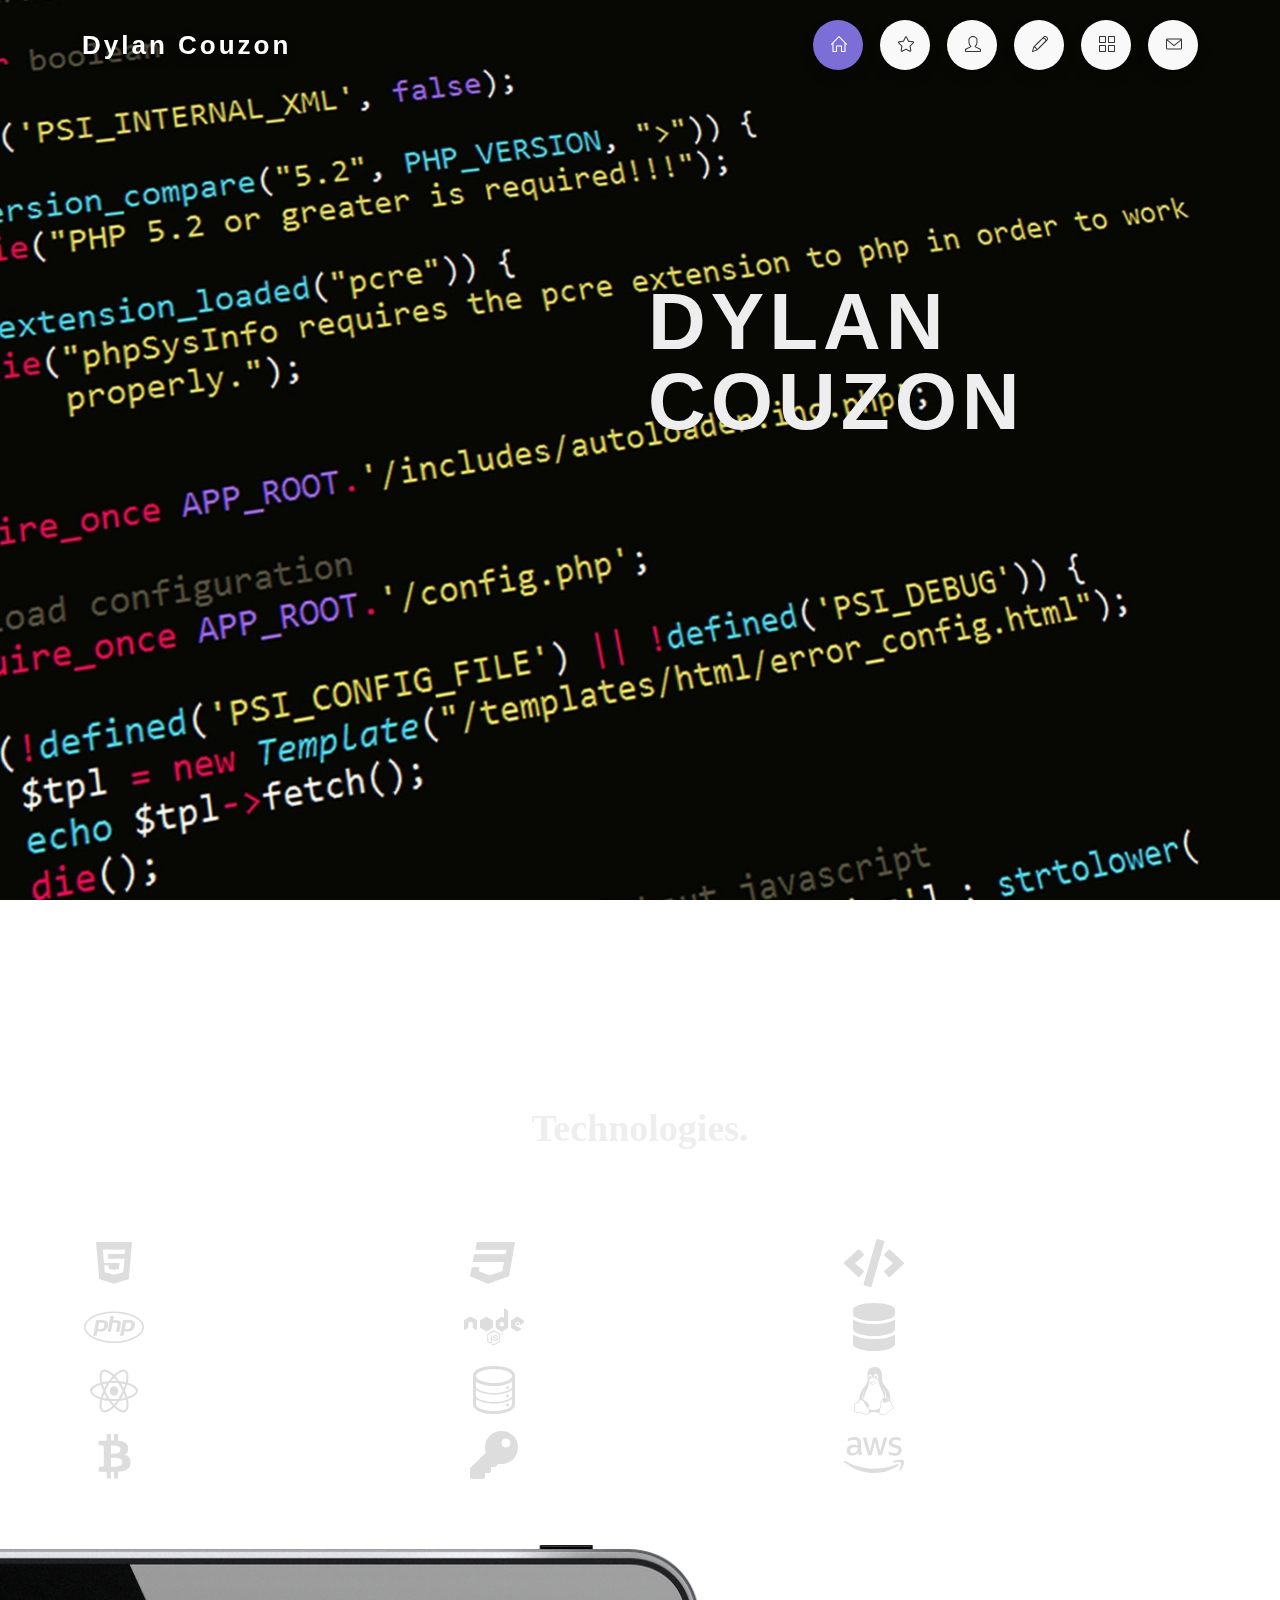
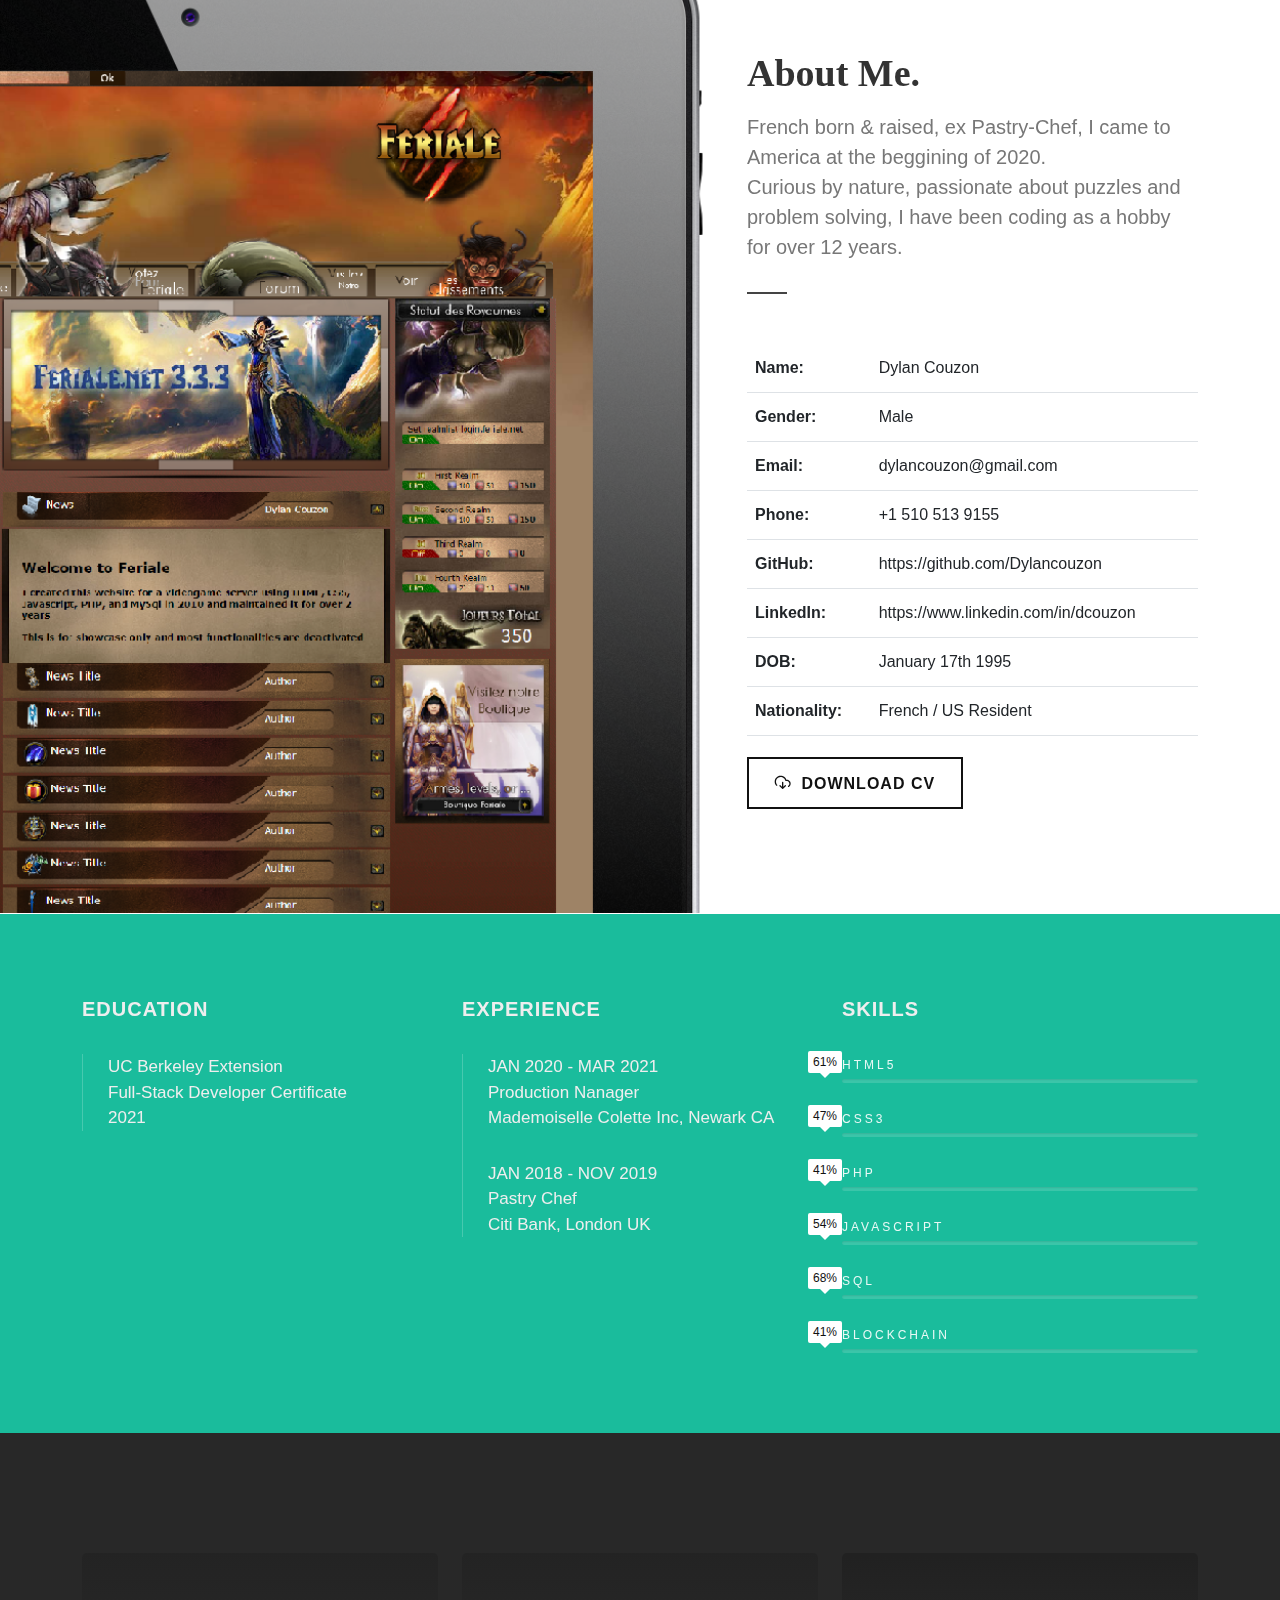
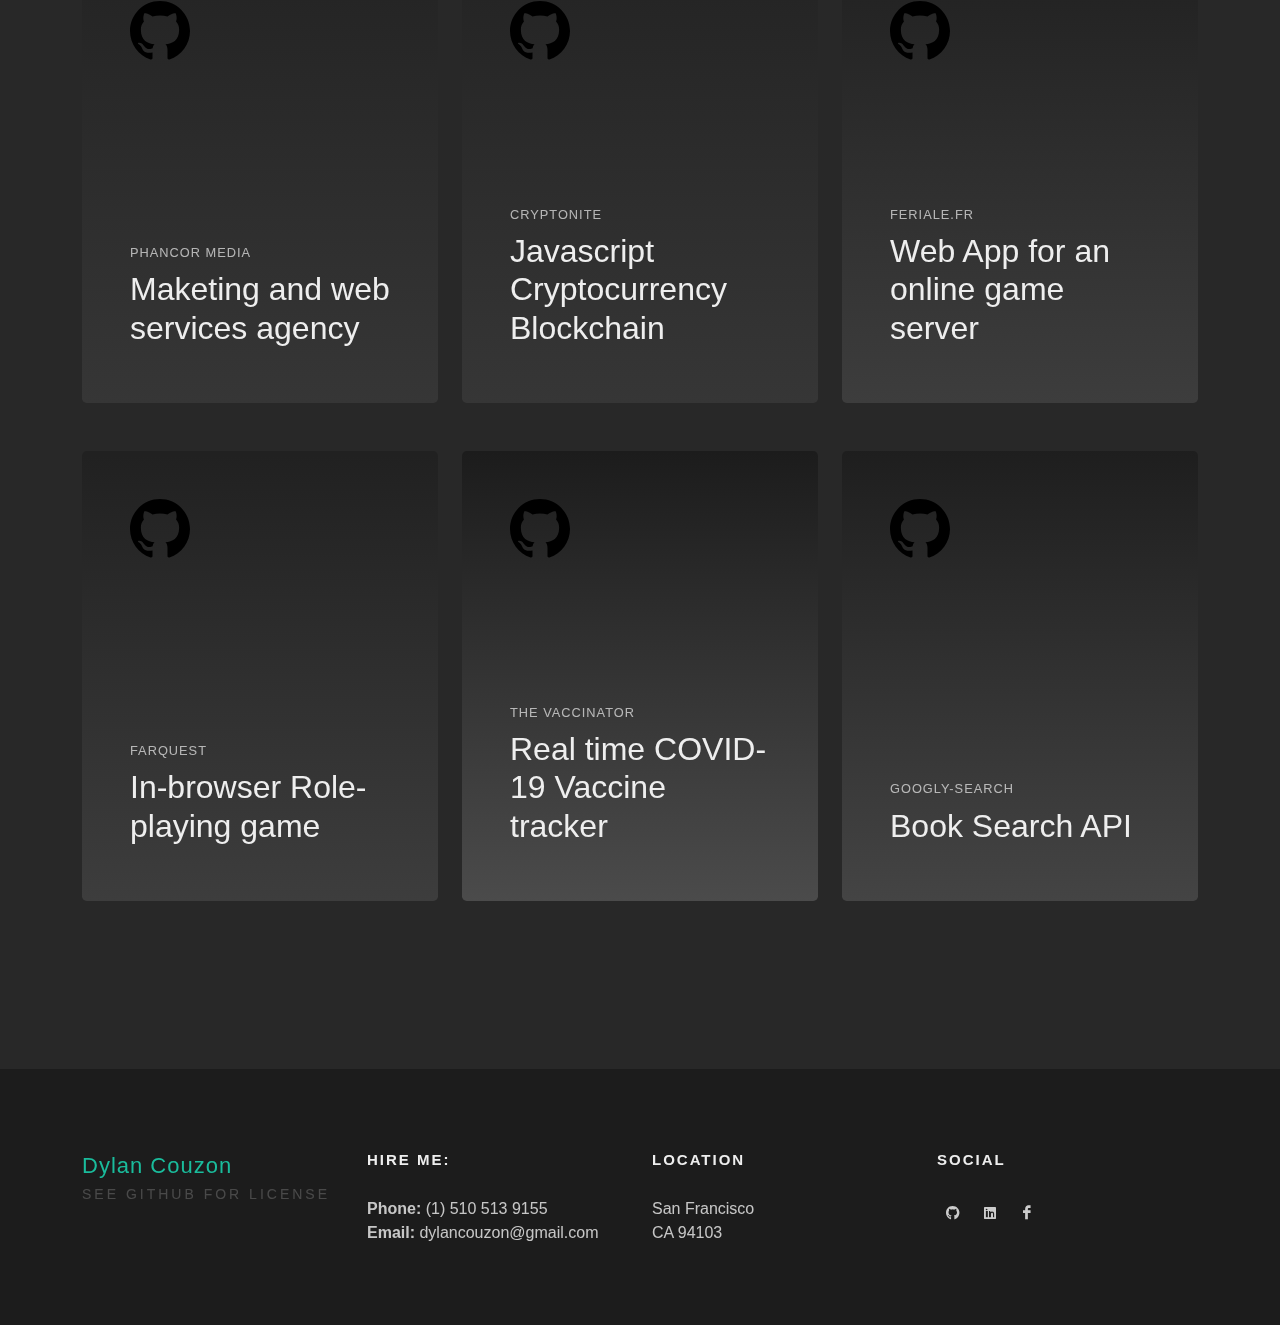
==== commit 77f26b6f: "Update Project section" ====
--- a/index.html
+++ b/index.html
@@ -234,7 +234,7 @@
 							<div class="col-sm-6 col-lg-4">
 								<div class="feature-box fbox-plain">
 									<div class="fbox-icon">
-										<a href="#"><i class="icon-genius" style="color: #DDD"></i></a>
+										<a href="#"><i class="icon-data" style="color: #DDD"></i></a>
 									</div>
 									<div class="fbox-content">
 										<h3 class="fw-normal ls2" style="color: #FFF">ORMs</h3>
@@ -493,13 +493,176 @@
 											</div>
 										</div>
 										<div class="bg-overlay-bg"
-											style="background: linear-gradient(to bottom, rgba(0,0,0,0.3) 0%, #4b4b4b 100%);">
-										</div>
-									</div>
-								</div>
-							</div>
-
-
+											style="background: linear-gradient(to bottom, rgba(0,0,0,0.3) 0%, #4b4b4b 100%);  opacity:0.4;">
+										</div>
+									</div>
+								</div>
+							</div>
+
+							<div class="col-lg-4 min-vh-50 mb-5">
+								<div class="grid-inner rounded-3 h-100">
+									<div class="grid-image lazy"
+										data-bg="https://github.com/Dylancouzon/Cryptonite/raw/main/client/public/assets/readme/signup3.gif"></div>
+									<div class="bg-overlay">
+										<div
+											class="bg-overlay-content flex-column justify-content-between align-items-start p-5 dark">
+											<div class="grid-icon">
+												<a href="https://github.com/Dylancouzon/Cryptonite" target="_blank">
+													<svg xmlns="http://www.w3.org/2000/svg" width="60" height="60"
+														viewBox="0 0 24 24">
+														<path
+															d="M12 0c-6.626 0-12 5.373-12 12 0 5.302 3.438 9.8 8.207 11.387.599.111.793-.261.793-.577v-2.234c-3.338.726-4.033-1.416-4.033-1.416-.546-1.387-1.333-1.756-1.333-1.756-1.089-.745.083-.729.083-.729 1.205.084 1.839 1.237 1.839 1.237 1.07 1.834 2.807 1.304 3.492.997.107-.775.418-1.305.762-1.604-2.665-.305-5.467-1.334-5.467-5.931 0-1.311.469-2.381 1.236-3.221-.124-.303-.535-1.524.117-3.176 0 0 1.008-.322 3.301 1.23.957-.266 1.983-.399 3.003-.404 1.02.005 2.047.138 3.006.404 2.291-1.552 3.297-1.23 3.297-1.23.653 1.653.242 2.874.118 3.176.77.84 1.235 1.911 1.235 3.221 0 4.609-2.807 5.624-5.479 5.921.43.372.823 1.102.823 2.222v3.293c0 .319.192.694.801.576 4.765-1.589 8.199-6.086 8.199-11.386 0-6.627-5.373-12-12-12z" />
+													</svg>
+												</a>
+											</div>
+											<div class="grid-content">
+												<h5
+													class="text-uppercase fw-medium font-body ls1 text-smaller op-07 mb-2">
+													Cryptonite</h5>
+												<h3 class="fw-medium h2">Javascript Cryptocurrency Blockchain</h3>
+												<a href="http://cryptonite-env.eba-kvnfavpx.us-west-2.elasticbeanstalk.com/" target="_blank"
+													class="icon-stacked rounded-circle bg-white text-danger text-center mb-0 btn-hover h5"><i
+														class="icon-line-arrow-right"></i></a>
+											</div>
+										</div>
+										<div class="bg-overlay-bg"
+											style="background: linear-gradient(to bottom, rgba(0,0,0,0.3) 0%, #4b4b4b 100%);  opacity:0.4;">
+										</div>
+									</div>
+								</div>
+							</div>
+
+							<div class="col-lg-4 min-vh-50 mb-5">
+								<div class="grid-inner rounded-3 h-100">
+									<div class="grid-image lazy"
+										data-bg="https://i.ibb.co/VJLX4GS/Screenshot-2021-07-28-150019.png"></div>
+									<div class="bg-overlay">
+										<div
+											class="bg-overlay-content flex-column justify-content-between align-items-start p-5 dark">
+											<div class="grid-icon">
+												<a href="https://github.com/Dylancouzon/Feriale" target="_blank">
+													<svg xmlns="http://www.w3.org/2000/svg" width="60" height="60"
+														viewBox="0 0 24 24">
+														<path
+															d="M12 0c-6.626 0-12 5.373-12 12 0 5.302 3.438 9.8 8.207 11.387.599.111.793-.261.793-.577v-2.234c-3.338.726-4.033-1.416-4.033-1.416-.546-1.387-1.333-1.756-1.333-1.756-1.089-.745.083-.729.083-.729 1.205.084 1.839 1.237 1.839 1.237 1.07 1.834 2.807 1.304 3.492.997.107-.775.418-1.305.762-1.604-2.665-.305-5.467-1.334-5.467-5.931 0-1.311.469-2.381 1.236-3.221-.124-.303-.535-1.524.117-3.176 0 0 1.008-.322 3.301 1.23.957-.266 1.983-.399 3.003-.404 1.02.005 2.047.138 3.006.404 2.291-1.552 3.297-1.23 3.297-1.23.653 1.653.242 2.874.118 3.176.77.84 1.235 1.911 1.235 3.221 0 4.609-2.807 5.624-5.479 5.921.43.372.823 1.102.823 2.222v3.293c0 .319.192.694.801.576 4.765-1.589 8.199-6.086 8.199-11.386 0-6.627-5.373-12-12-12z" />
+													</svg>
+												</a>
+											</div>
+											<div class="grid-content">
+												<h5
+													class="text-uppercase fw-medium font-body ls1 text-smaller op-07 mb-2">
+													Feriale.fr</h5>
+												<h3 class="fw-medium h2">Web App for an online game server</h3>
+												<a href="http://feriale-env.eba-pvgra8uq.us-west-2.elasticbeanstalk.com/" target="_blank"
+													class="icon-stacked rounded-circle bg-white text-danger text-center mb-0 btn-hover h5"><i
+														class="icon-line-arrow-right"></i></a>
+											</div>
+										</div>
+										<div class="bg-overlay-bg"
+											style="background: linear-gradient(to bottom, rgba(0,0,0,0.3) 0%, #4b4b4b 100%); opacity:0.6;">
+										</div>
+									</div>
+								</div>
+							</div>
+
+							<div class="col-lg-4 min-vh-50 mb-5">
+								<div class="grid-inner rounded-3 h-100">
+									<div class="grid-image lazy"
+										data-bg="https://github.com/Dylancouzon/farQuest/raw/main/public/assets/homepage.gif"></div>
+									<div class="bg-overlay">
+										<div
+											class="bg-overlay-content flex-column justify-content-between align-items-start p-5 dark">
+											<div class="grid-icon">
+												<a href="https://github.com/Dylancouzon/farQuest" target="_blank">
+													<svg xmlns="http://www.w3.org/2000/svg" width="60" height="60"
+														viewBox="0 0 24 24">
+														<path
+															d="M12 0c-6.626 0-12 5.373-12 12 0 5.302 3.438 9.8 8.207 11.387.599.111.793-.261.793-.577v-2.234c-3.338.726-4.033-1.416-4.033-1.416-.546-1.387-1.333-1.756-1.333-1.756-1.089-.745.083-.729.083-.729 1.205.084 1.839 1.237 1.839 1.237 1.07 1.834 2.807 1.304 3.492.997.107-.775.418-1.305.762-1.604-2.665-.305-5.467-1.334-5.467-5.931 0-1.311.469-2.381 1.236-3.221-.124-.303-.535-1.524.117-3.176 0 0 1.008-.322 3.301 1.23.957-.266 1.983-.399 3.003-.404 1.02.005 2.047.138 3.006.404 2.291-1.552 3.297-1.23 3.297-1.23.653 1.653.242 2.874.118 3.176.77.84 1.235 1.911 1.235 3.221 0 4.609-2.807 5.624-5.479 5.921.43.372.823 1.102.823 2.222v3.293c0 .319.192.694.801.576 4.765-1.589 8.199-6.086 8.199-11.386 0-6.627-5.373-12-12-12z" />
+													</svg>
+												</a>
+											</div>
+											<div class="grid-content">
+												<h5
+													class="text-uppercase fw-medium font-body ls1 text-smaller op-07 mb-2">
+													FarQuest</h5>
+												<h3 class="fw-medium h2">In-browser Role-playing game</h3>
+												<a href="https://farquest.herokuapp.com/" target="_blank"
+													class="icon-stacked rounded-circle bg-white text-danger text-center mb-0 btn-hover h5"><i
+														class="icon-line-arrow-right"></i></a>
+											</div>
+										</div>
+										<div class="bg-overlay-bg"
+											style="background: linear-gradient(to bottom, rgba(0,0,0,0.3) 0%, #4b4b4b 100%);  opacity:0.6;">
+										</div>
+									</div>
+								</div>
+							</div>
+
+							<div class="col-lg-4 min-vh-50 mb-5">
+								<div class="grid-inner rounded-3 h-100">
+									<div class="grid-image lazy"
+										data-bg="https://i.ibb.co/jDdP2NZ/vaccinator.png"></div>
+									<div class="bg-overlay">
+										<div
+											class="bg-overlay-content flex-column justify-content-between align-items-start p-5 dark">
+											<div class="grid-icon">
+												<a href="https://github.com/Dylancouzon/GroupProject" target="_blank">
+													<svg xmlns="http://www.w3.org/2000/svg" width="60" height="60"
+														viewBox="0 0 24 24">
+														<path
+															d="M12 0c-6.626 0-12 5.373-12 12 0 5.302 3.438 9.8 8.207 11.387.599.111.793-.261.793-.577v-2.234c-3.338.726-4.033-1.416-4.033-1.416-.546-1.387-1.333-1.756-1.333-1.756-1.089-.745.083-.729.083-.729 1.205.084 1.839 1.237 1.839 1.237 1.07 1.834 2.807 1.304 3.492.997.107-.775.418-1.305.762-1.604-2.665-.305-5.467-1.334-5.467-5.931 0-1.311.469-2.381 1.236-3.221-.124-.303-.535-1.524.117-3.176 0 0 1.008-.322 3.301 1.23.957-.266 1.983-.399 3.003-.404 1.02.005 2.047.138 3.006.404 2.291-1.552 3.297-1.23 3.297-1.23.653 1.653.242 2.874.118 3.176.77.84 1.235 1.911 1.235 3.221 0 4.609-2.807 5.624-5.479 5.921.43.372.823 1.102.823 2.222v3.293c0 .319.192.694.801.576 4.765-1.589 8.199-6.086 8.199-11.386 0-6.627-5.373-12-12-12z" />
+													</svg>
+												</a>
+											</div>
+											<div class="grid-content">
+												<h5
+													class="text-uppercase fw-medium font-body ls1 text-smaller op-07 mb-2">
+													The Vaccinator</h5>
+												<h3 class="fw-medium h2">Real time COVID-19 Vaccine tracker</h3>
+												<a href="https://dylancouzon.github.io/The-Vaccinator/" target="_blank"
+													class="icon-stacked rounded-circle bg-white text-danger text-center mb-0 btn-hover h5"><i
+														class="icon-line-arrow-right"></i></a>
+											</div>
+										</div>
+										<div class="bg-overlay-bg"
+											style="background: linear-gradient(to bottom, rgba(0,0,0,0.3) 0%, #4b4b4b 100%);   opacity:1;">
+										</div>
+									</div>
+								</div>
+							</div>
+
+							<div class="col-lg-4 min-vh-50 mb-5">
+								<div class="grid-inner rounded-3 h-100">
+									<div class="grid-image lazy"
+										data-bg="https://github.com/Dylancouzon/googly-search/raw/main/client/assets/images/google-search.gif"></div>
+									<div class="bg-overlay">
+										<div
+											class="bg-overlay-content flex-column justify-content-between align-items-start p-5 dark">
+											<div class="grid-icon">
+												<a href="https://github.com/Dylancouzon/googly-search" target="_blank">
+													<svg xmlns="http://www.w3.org/2000/svg" width="60" height="60"
+														viewBox="0 0 24 24">
+														<path
+															d="M12 0c-6.626 0-12 5.373-12 12 0 5.302 3.438 9.8 8.207 11.387.599.111.793-.261.793-.577v-2.234c-3.338.726-4.033-1.416-4.033-1.416-.546-1.387-1.333-1.756-1.333-1.756-1.089-.745.083-.729.083-.729 1.205.084 1.839 1.237 1.839 1.237 1.07 1.834 2.807 1.304 3.492.997.107-.775.418-1.305.762-1.604-2.665-.305-5.467-1.334-5.467-5.931 0-1.311.469-2.381 1.236-3.221-.124-.303-.535-1.524.117-3.176 0 0 1.008-.322 3.301 1.23.957-.266 1.983-.399 3.003-.404 1.02.005 2.047.138 3.006.404 2.291-1.552 3.297-1.23 3.297-1.23.653 1.653.242 2.874.118 3.176.77.84 1.235 1.911 1.235 3.221 0 4.609-2.807 5.624-5.479 5.921.43.372.823 1.102.823 2.222v3.293c0 .319.192.694.801.576 4.765-1.589 8.199-6.086 8.199-11.386 0-6.627-5.373-12-12-12z" />
+													</svg>
+												</a>
+											</div>
+											<div class="grid-content">
+												<h5
+													class="text-uppercase fw-medium font-body ls1 text-smaller op-07 mb-2">
+													Googly-Search</h5>
+												<h3 class="fw-medium h2">Book Search API</h3>
+												<a href="https://googly-search.herokuapp.com/" target="_blank"
+													class="icon-stacked rounded-circle bg-white text-danger text-center mb-0 btn-hover h5"><i
+														class="icon-line-arrow-right"></i></a>
+											</div>
+										</div>
+										<div class="bg-overlay-bg" id="testtt"
+											style="background: linear-gradient(to bottom, rgba(0,0,0,0.3) 0%, #4b4b4b 100%);  opacity:0.8;">
+										</div>
+									</div>
+								</div>
+							</div>
 						</div>
 
 					</div>
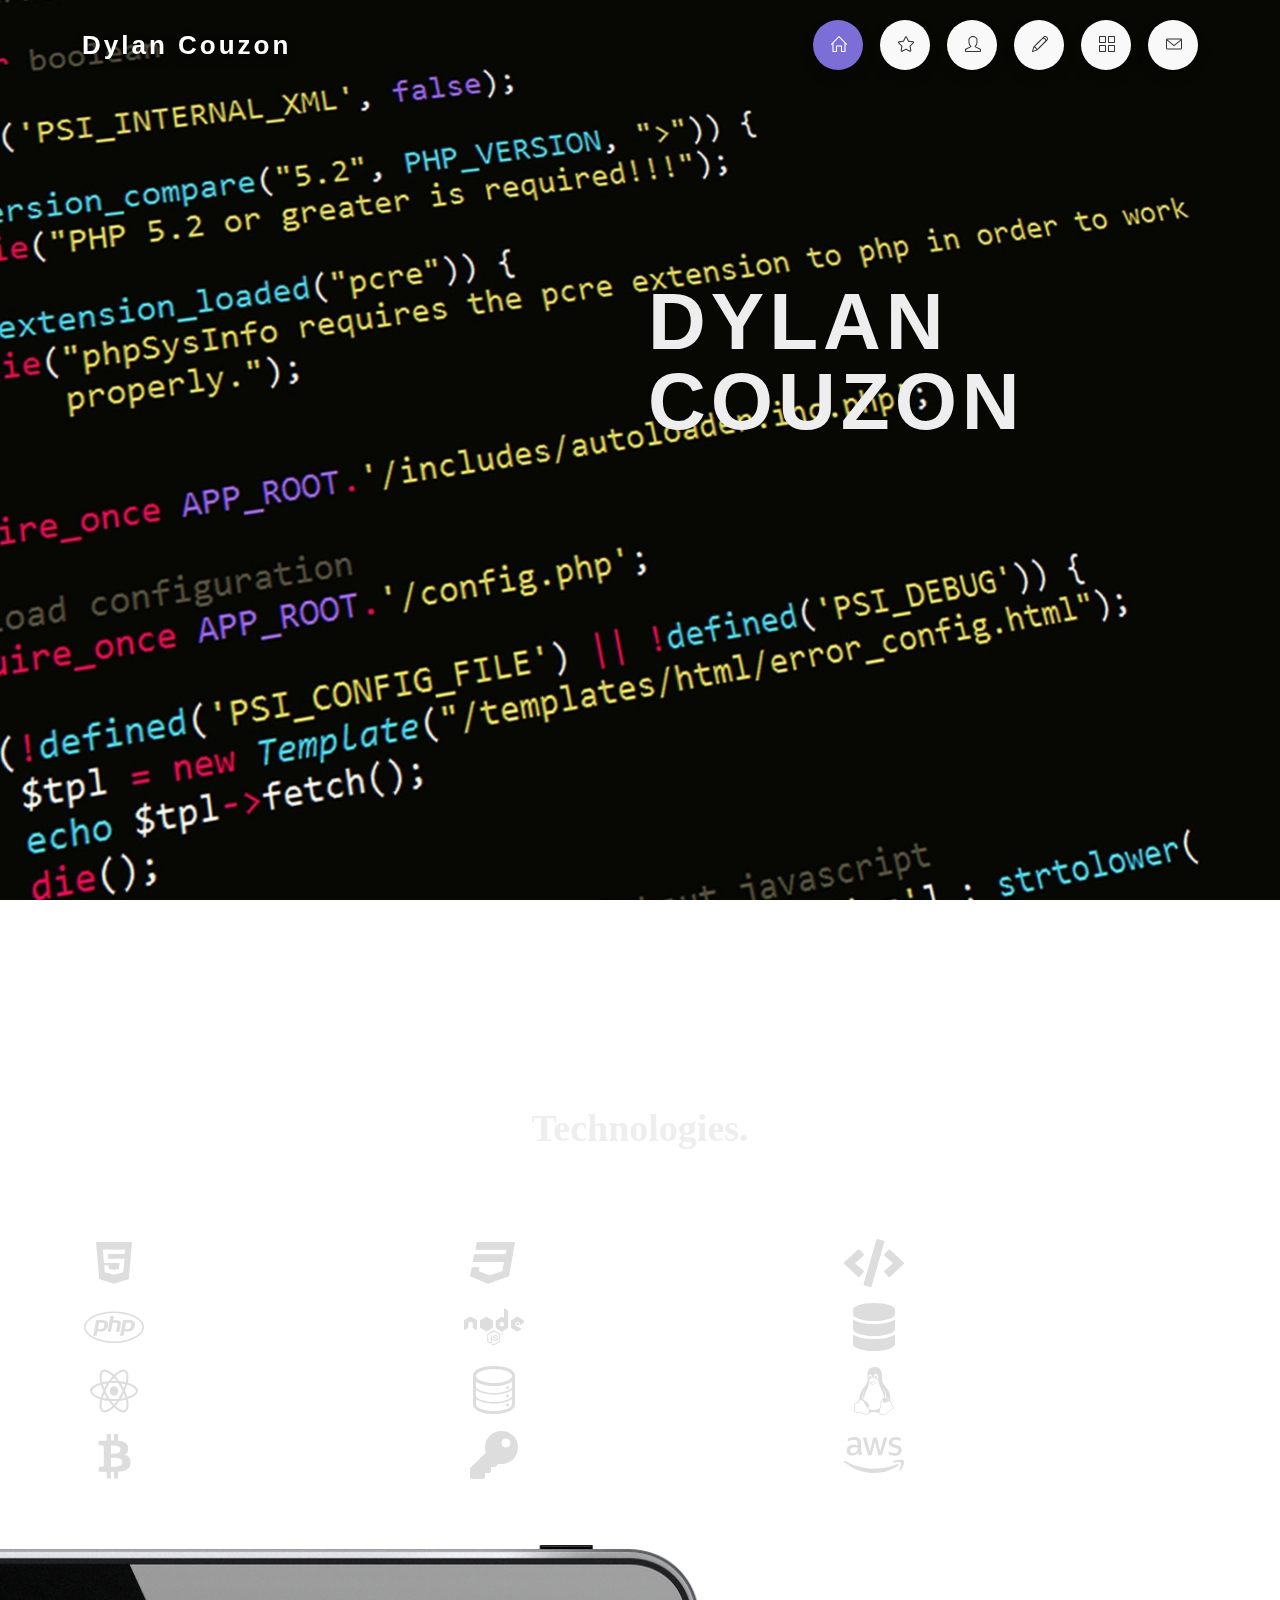
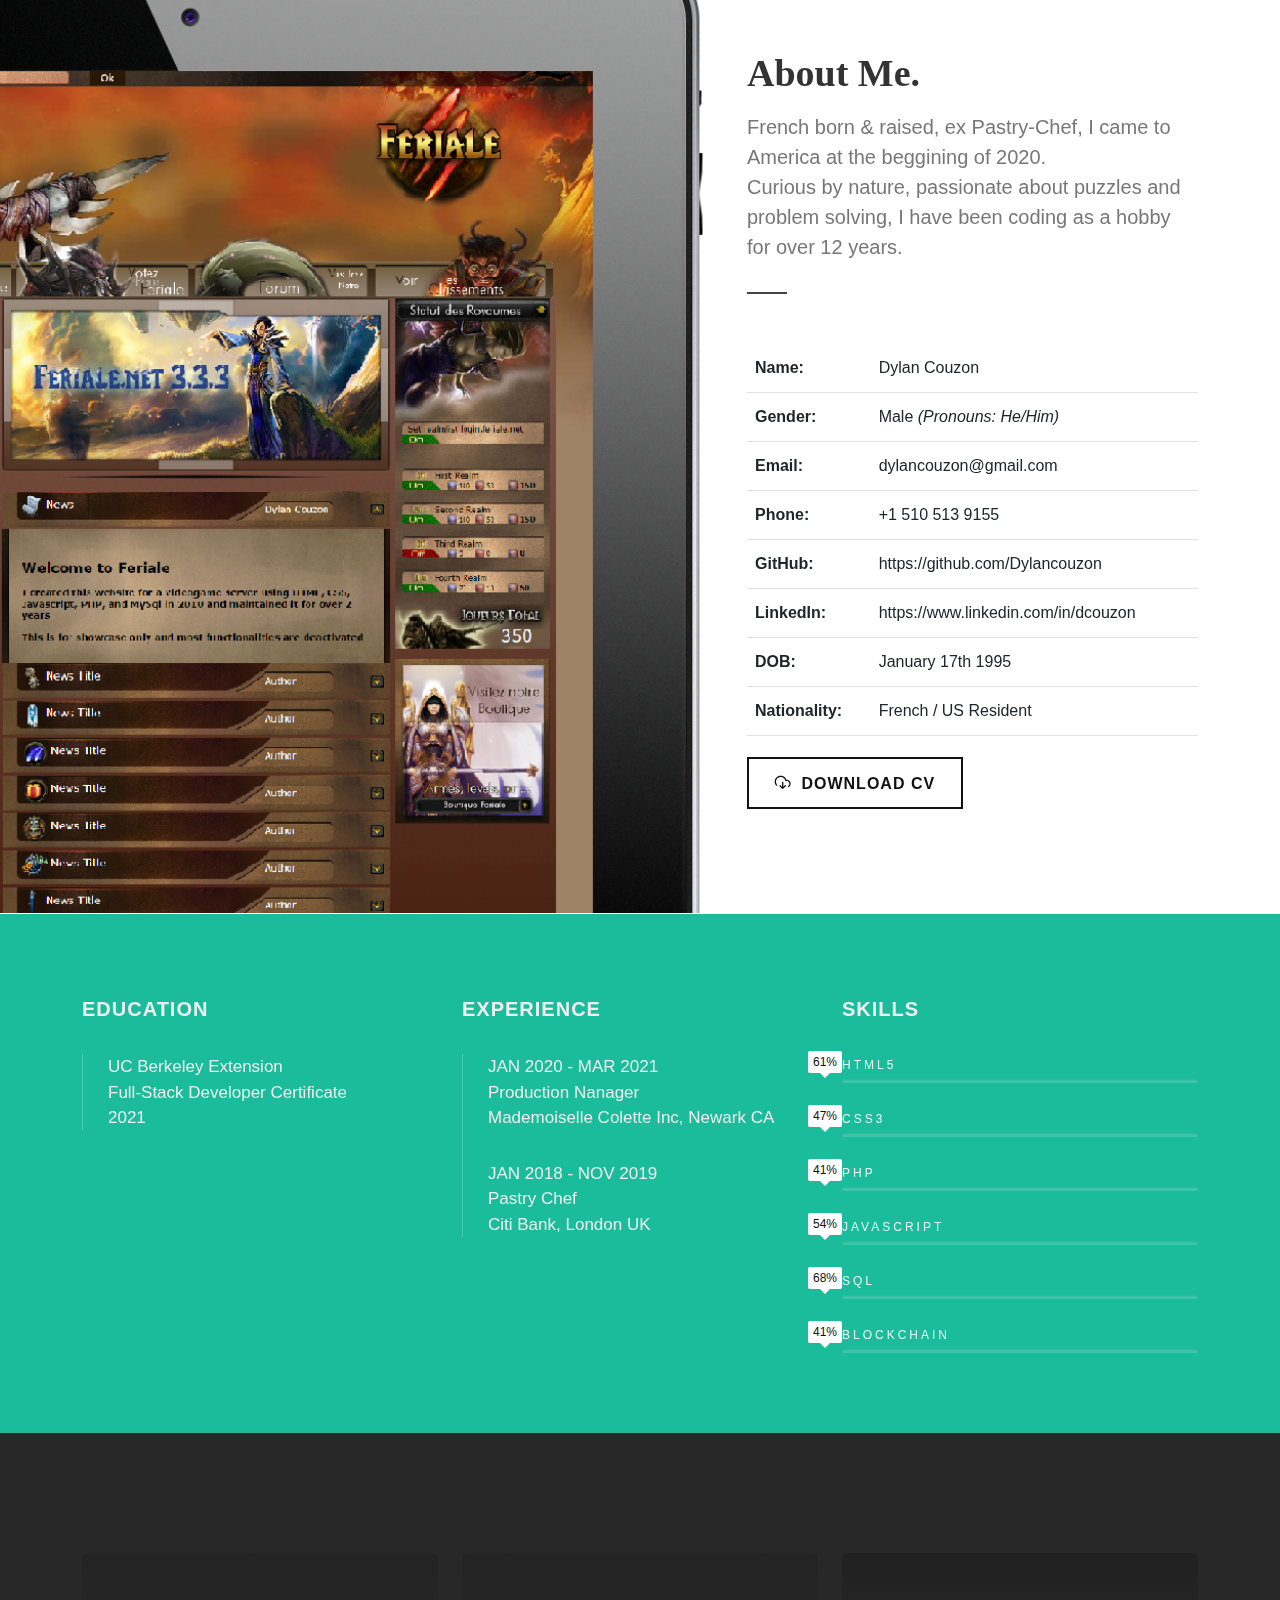
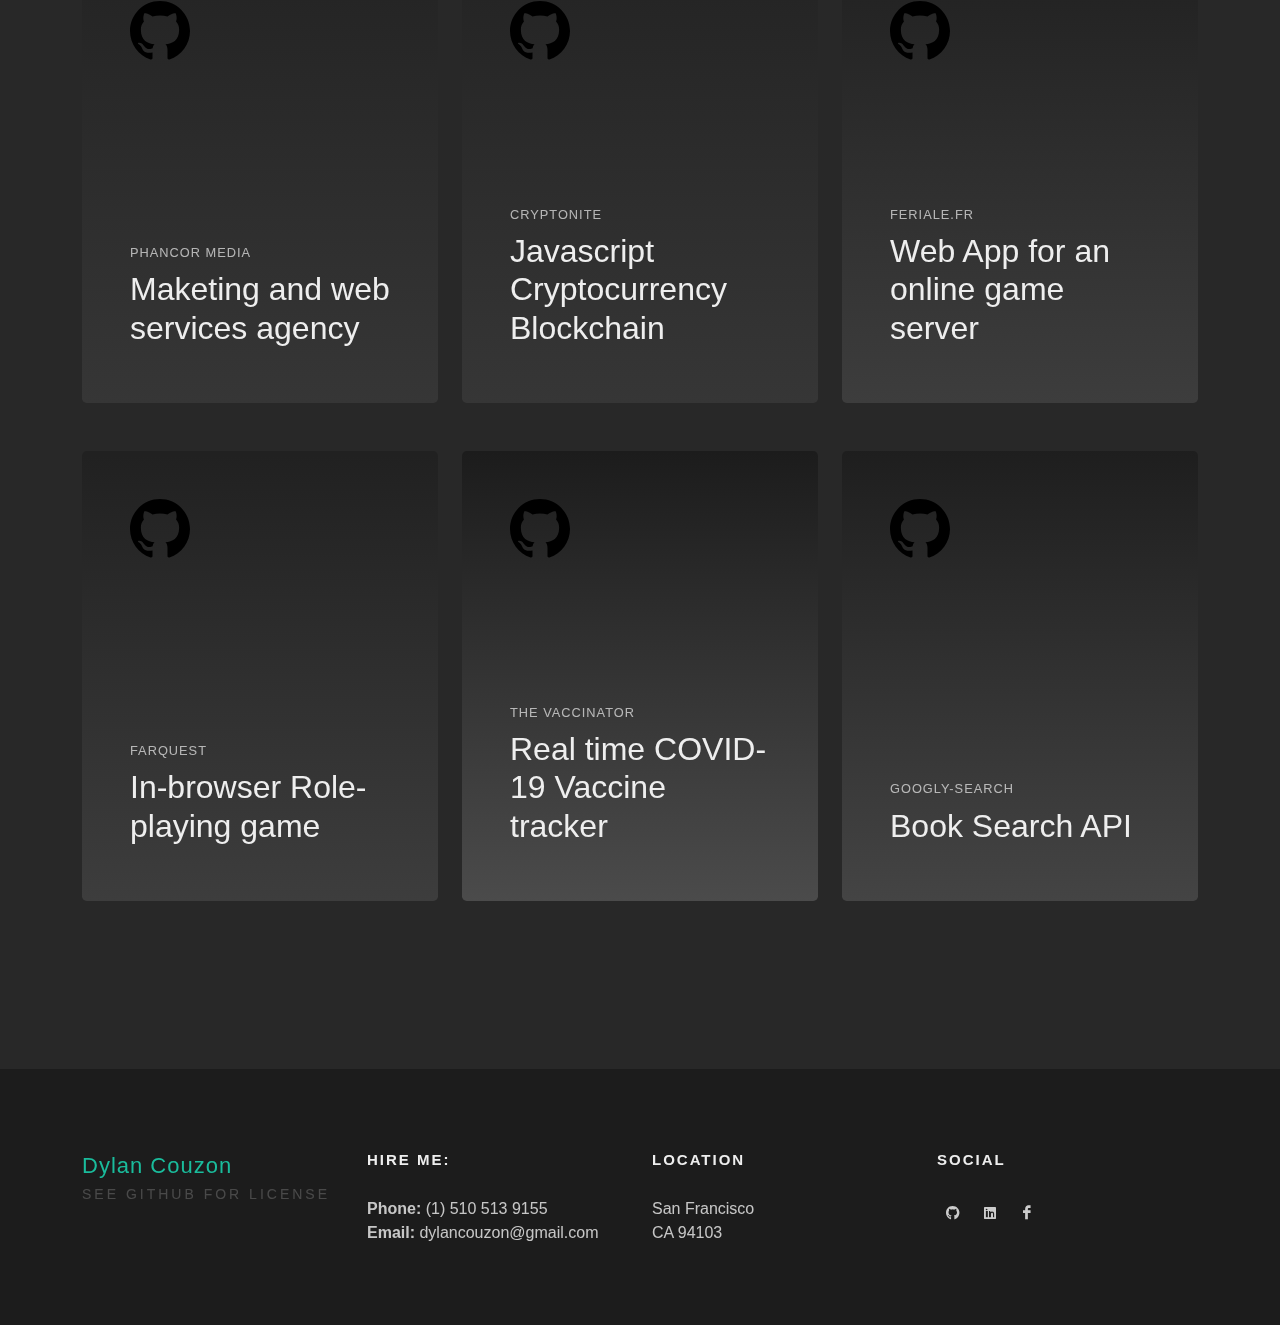
==== commit c581be94: "Add pronouns" ====
--- a/index.html
+++ b/index.html
@@ -314,7 +314,7 @@
 										</tr>
 										<tr>
 											<td><strong>Gender:</strong></td>
-											<td>Male</td>
+											<td>Male <i>(Pronouns: He/Him)</i></td>
 										</tr>
 										<tr>
 											<td><strong>Email:</strong></td>
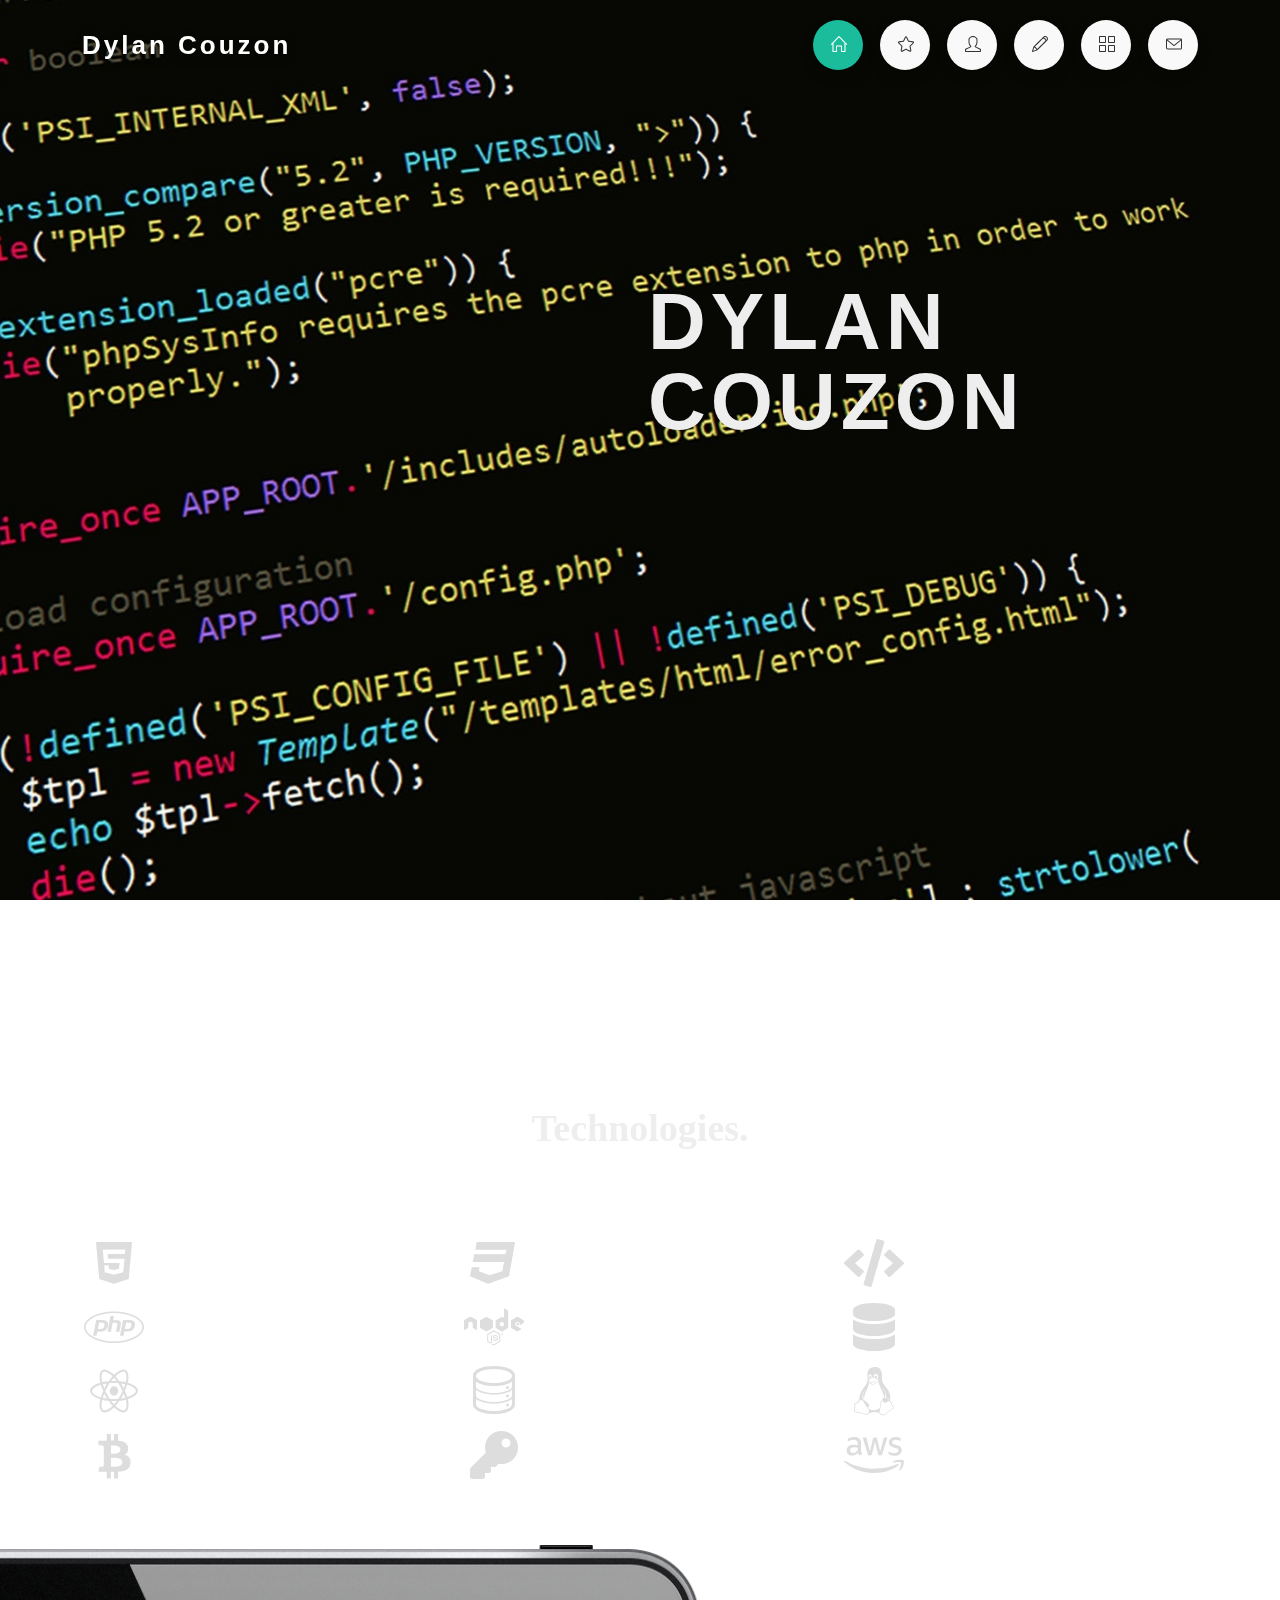
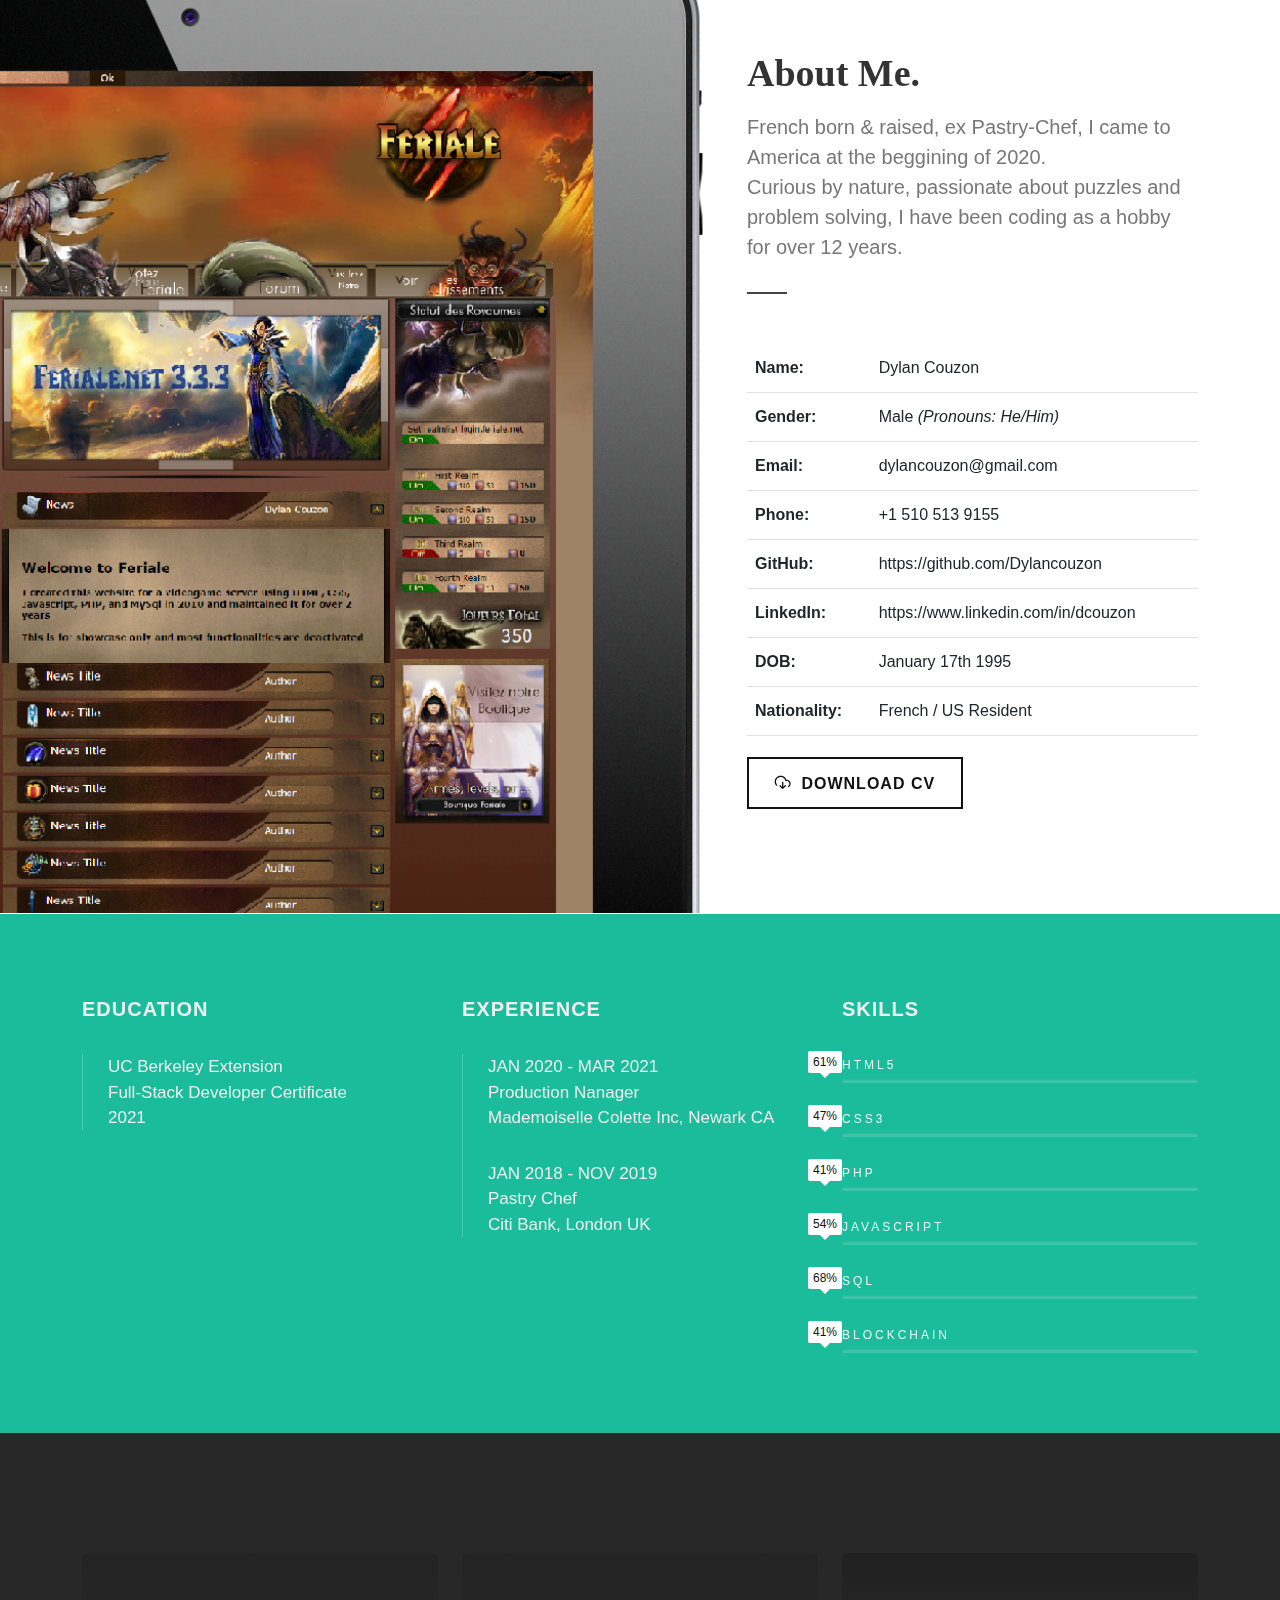
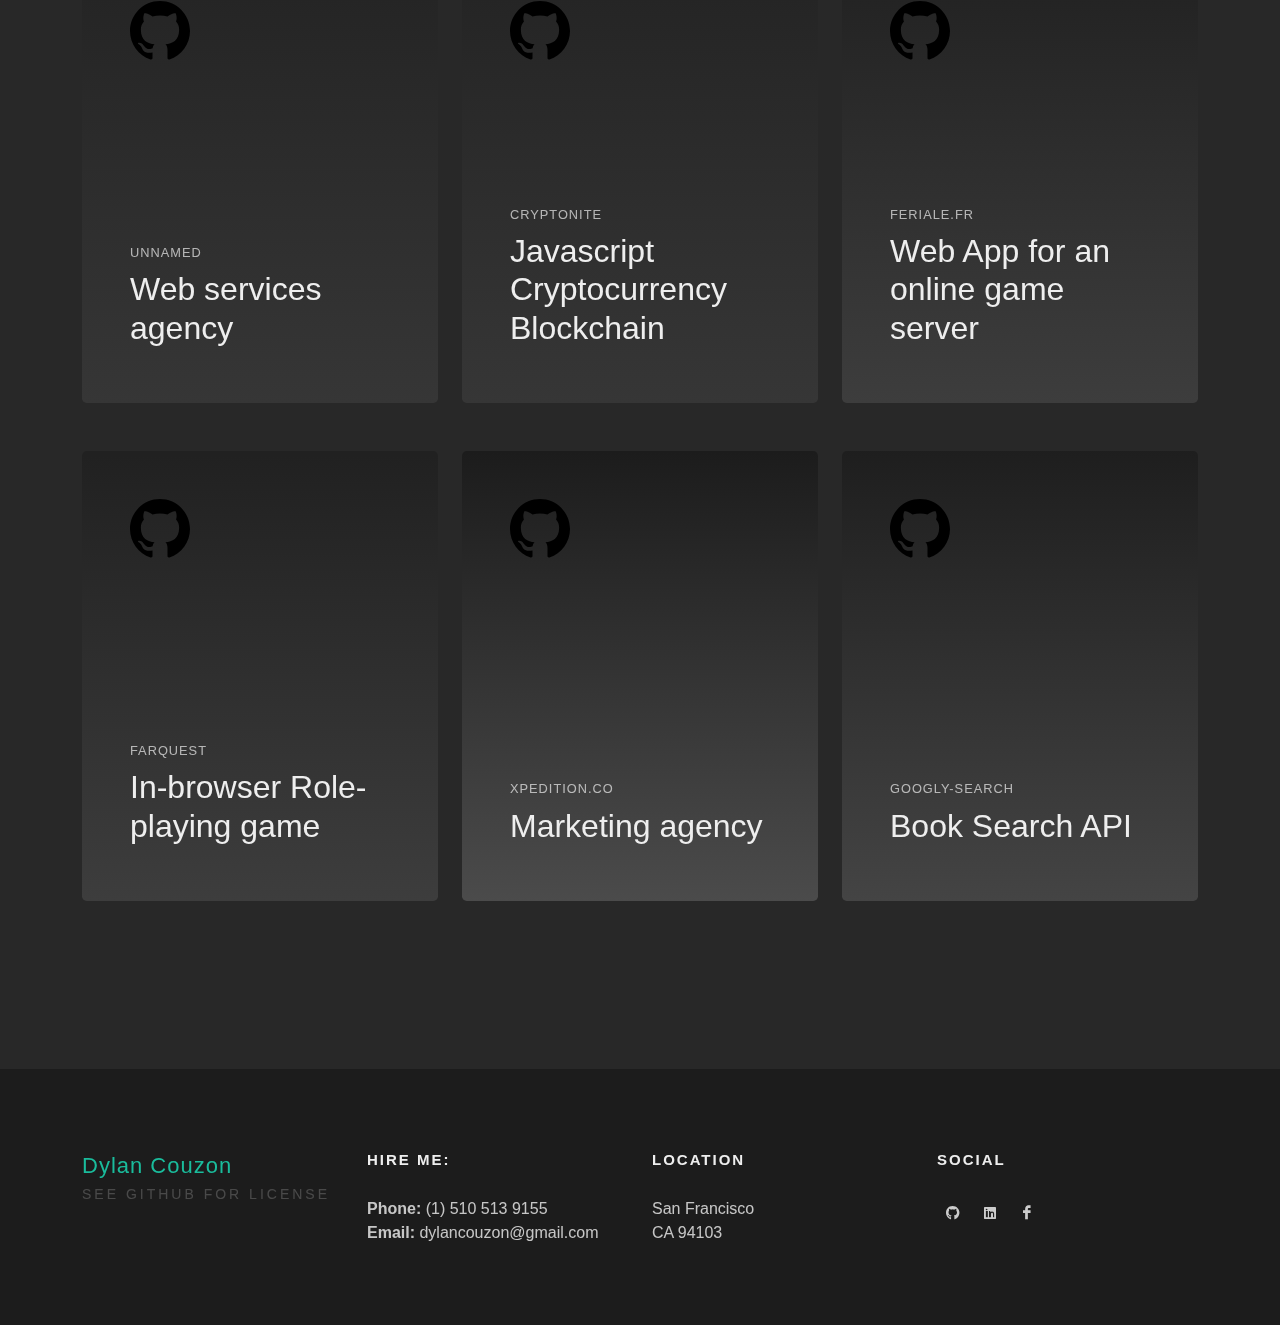
==== commit d53c4b49: "Update Cryptonite link, resume, Xpedition" ====
--- a/index.html
+++ b/index.html
@@ -326,11 +326,11 @@
 										</tr>
 										<tr>
 											<td><strong>GitHub:</strong></td>
-											<td>https://github.com/Dylancouzon</td>
+											<td><a href="https://github.com/Dylancouzon" style="color: inherit; text-decoration: none;" target="_blank">https://github.com/Dylancouzon</a></td>
 										</tr>
 										<tr>
 											<td><strong>LinkedIn:</strong></td>
-											<td>https://www.linkedin.com/in/dcouzon</td>
+											<td><a href="https://www.linkedin.com/in/dcouzon" style="color: inherit; text-decoration: none;" target="_blank">https://www.linkedin.com/in/dcouzon</a></td>
 										</tr>
 										<tr>
 											<td><strong>DOB:</strong></td>
@@ -485,8 +485,8 @@
 											<div class="grid-content">
 												<h5
 													class="text-uppercase fw-medium font-body ls1 text-smaller op-07 mb-2">
-													PhanCor Media</h5>
-												<h3 class="fw-medium h2">Maketing and web services agency</h3>
+													Unnamed</h5>
+												<h3 class="fw-medium h2">Web services agency</h3>
 												<a href="https://dylancouzon.github.io/PhanCor/" target="_blank"
 													class="icon-stacked rounded-circle bg-white text-danger text-center mb-0 btn-hover h5"><i
 														class="icon-line-arrow-right"></i></a>
@@ -502,7 +502,7 @@
 							<div class="col-lg-4 min-vh-50 mb-5">
 								<div class="grid-inner rounded-3 h-100">
 									<div class="grid-image lazy"
-										data-bg="https://github.com/Dylancouzon/Cryptonite/raw/main/client/public/assets/readme/signup3.gif"></div>
+										data-bg="https://i.ibb.co/bv6X3gs/cryptonitev2.png"></div>
 									<div class="bg-overlay">
 										<div
 											class="bg-overlay-content flex-column justify-content-between align-items-start p-5 dark">
@@ -520,7 +520,7 @@
 													class="text-uppercase fw-medium font-body ls1 text-smaller op-07 mb-2">
 													Cryptonite</h5>
 												<h3 class="fw-medium h2">Javascript Cryptocurrency Blockchain</h3>
-												<a href="http://cryptonite-env.eba-kvnfavpx.us-west-2.elasticbeanstalk.com/" target="_blank"
+												<a href="https://cryptonite-v2.herokuapp.com/" target="_blank"
 													class="icon-stacked rounded-circle bg-white text-danger text-center mb-0 btn-hover h5"><i
 														class="icon-line-arrow-right"></i></a>
 											</div>
@@ -601,12 +601,12 @@
 							<div class="col-lg-4 min-vh-50 mb-5">
 								<div class="grid-inner rounded-3 h-100">
 									<div class="grid-image lazy"
-										data-bg="https://i.ibb.co/jDdP2NZ/vaccinator.png"></div>
+										data-bg="https://i.ibb.co/VpGQFmK/xpedition.png"></div>
 									<div class="bg-overlay">
 										<div
 											class="bg-overlay-content flex-column justify-content-between align-items-start p-5 dark">
 											<div class="grid-icon">
-												<a href="https://github.com/Dylancouzon/GroupProject" target="_blank">
+												<a href="https://www.xpedition.co/" target="_blank">
 													<svg xmlns="http://www.w3.org/2000/svg" width="60" height="60"
 														viewBox="0 0 24 24">
 														<path
@@ -617,9 +617,9 @@
 											<div class="grid-content">
 												<h5
 													class="text-uppercase fw-medium font-body ls1 text-smaller op-07 mb-2">
-													The Vaccinator</h5>
-												<h3 class="fw-medium h2">Real time COVID-19 Vaccine tracker</h3>
-												<a href="https://dylancouzon.github.io/The-Vaccinator/" target="_blank"
+													Xpedition.co</h5>
+												<h3 class="fw-medium h2">Marketing agency</h3>
+												<a href="https://www.xpedition.co/" target="_blank"
 													class="icon-stacked rounded-circle bg-white text-danger text-center mb-0 btn-hover h5"><i
 														class="icon-line-arrow-right"></i></a>
 											</div>
--- a/css/style.css
+++ b/css/style.css
@@ -16874,7 +16874,7 @@
 
 	.menu-container > .menu-item:hover > .menu-link,
 	.menu-container > .menu-item.current > .menu-link {
-		background-color: #7B6ED6;
+		background-color: #1ABC9C;
 		color: #FFF !important;
 	}
 
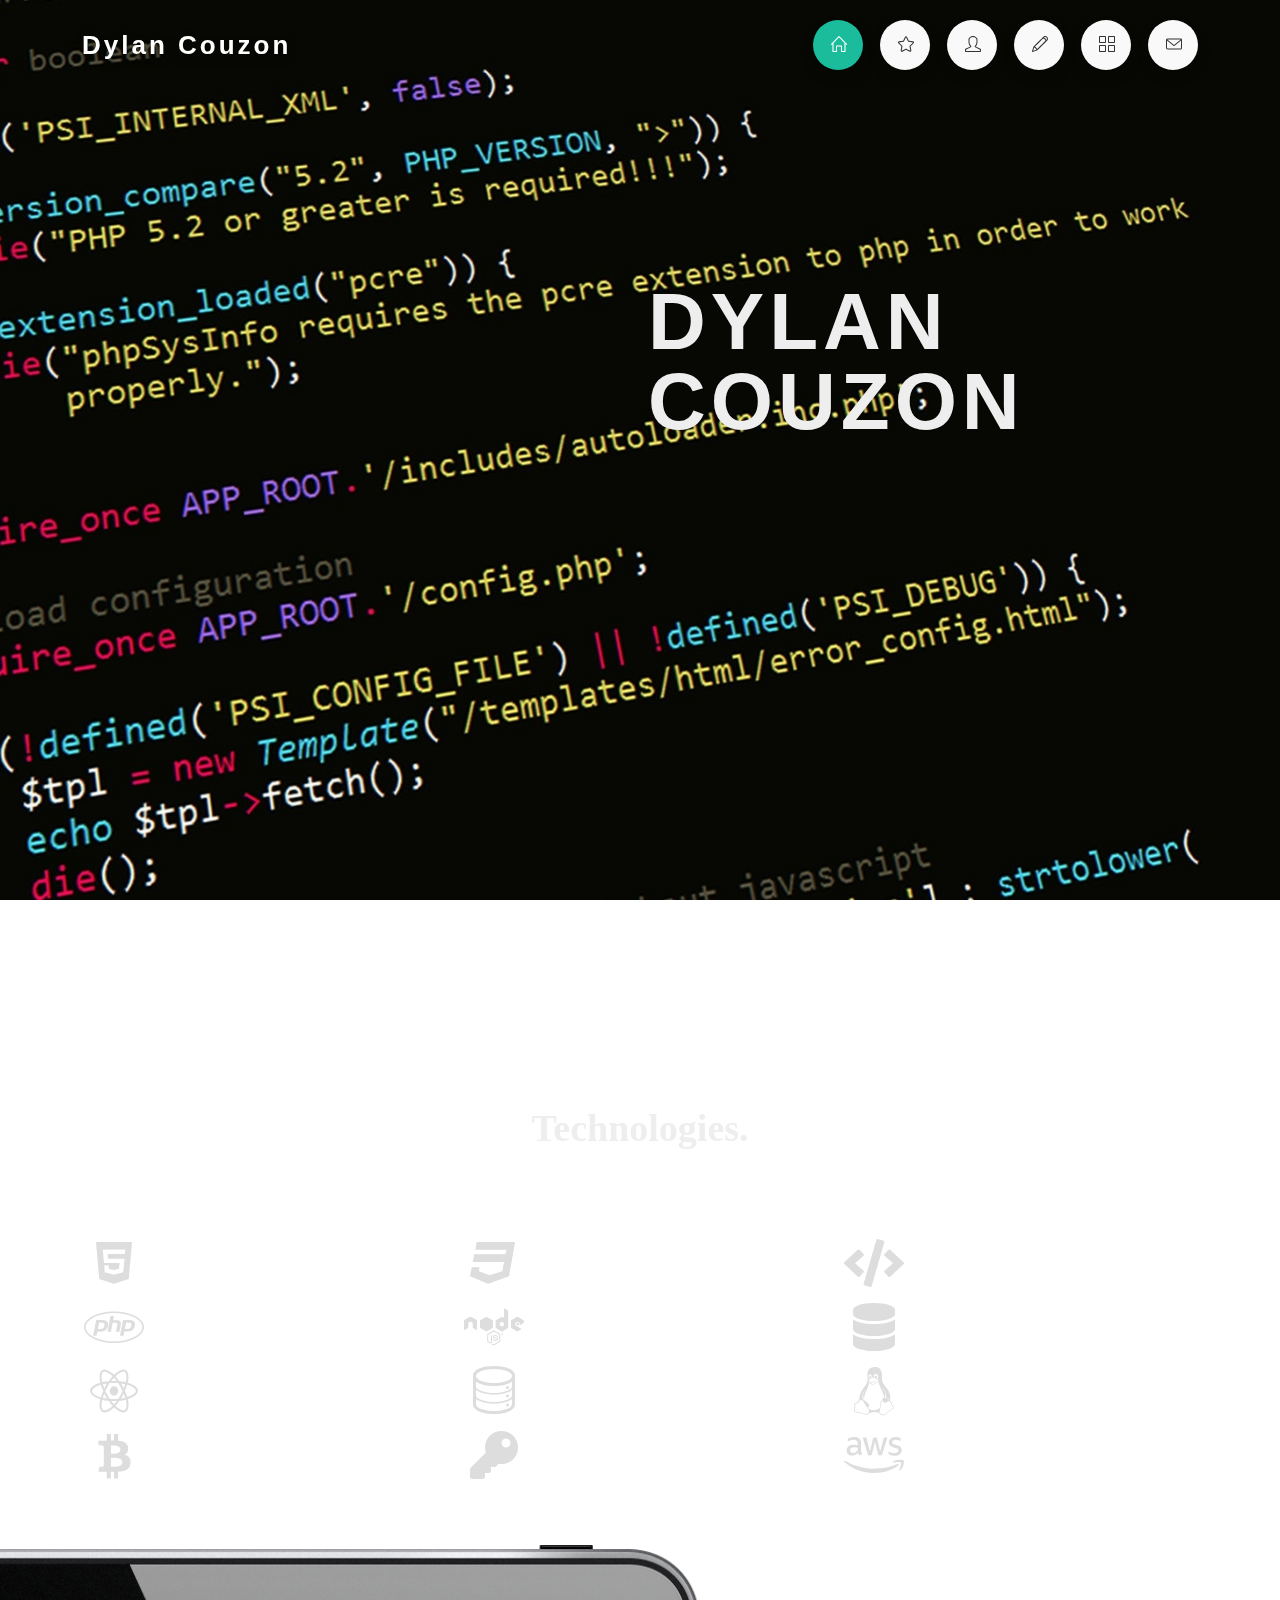
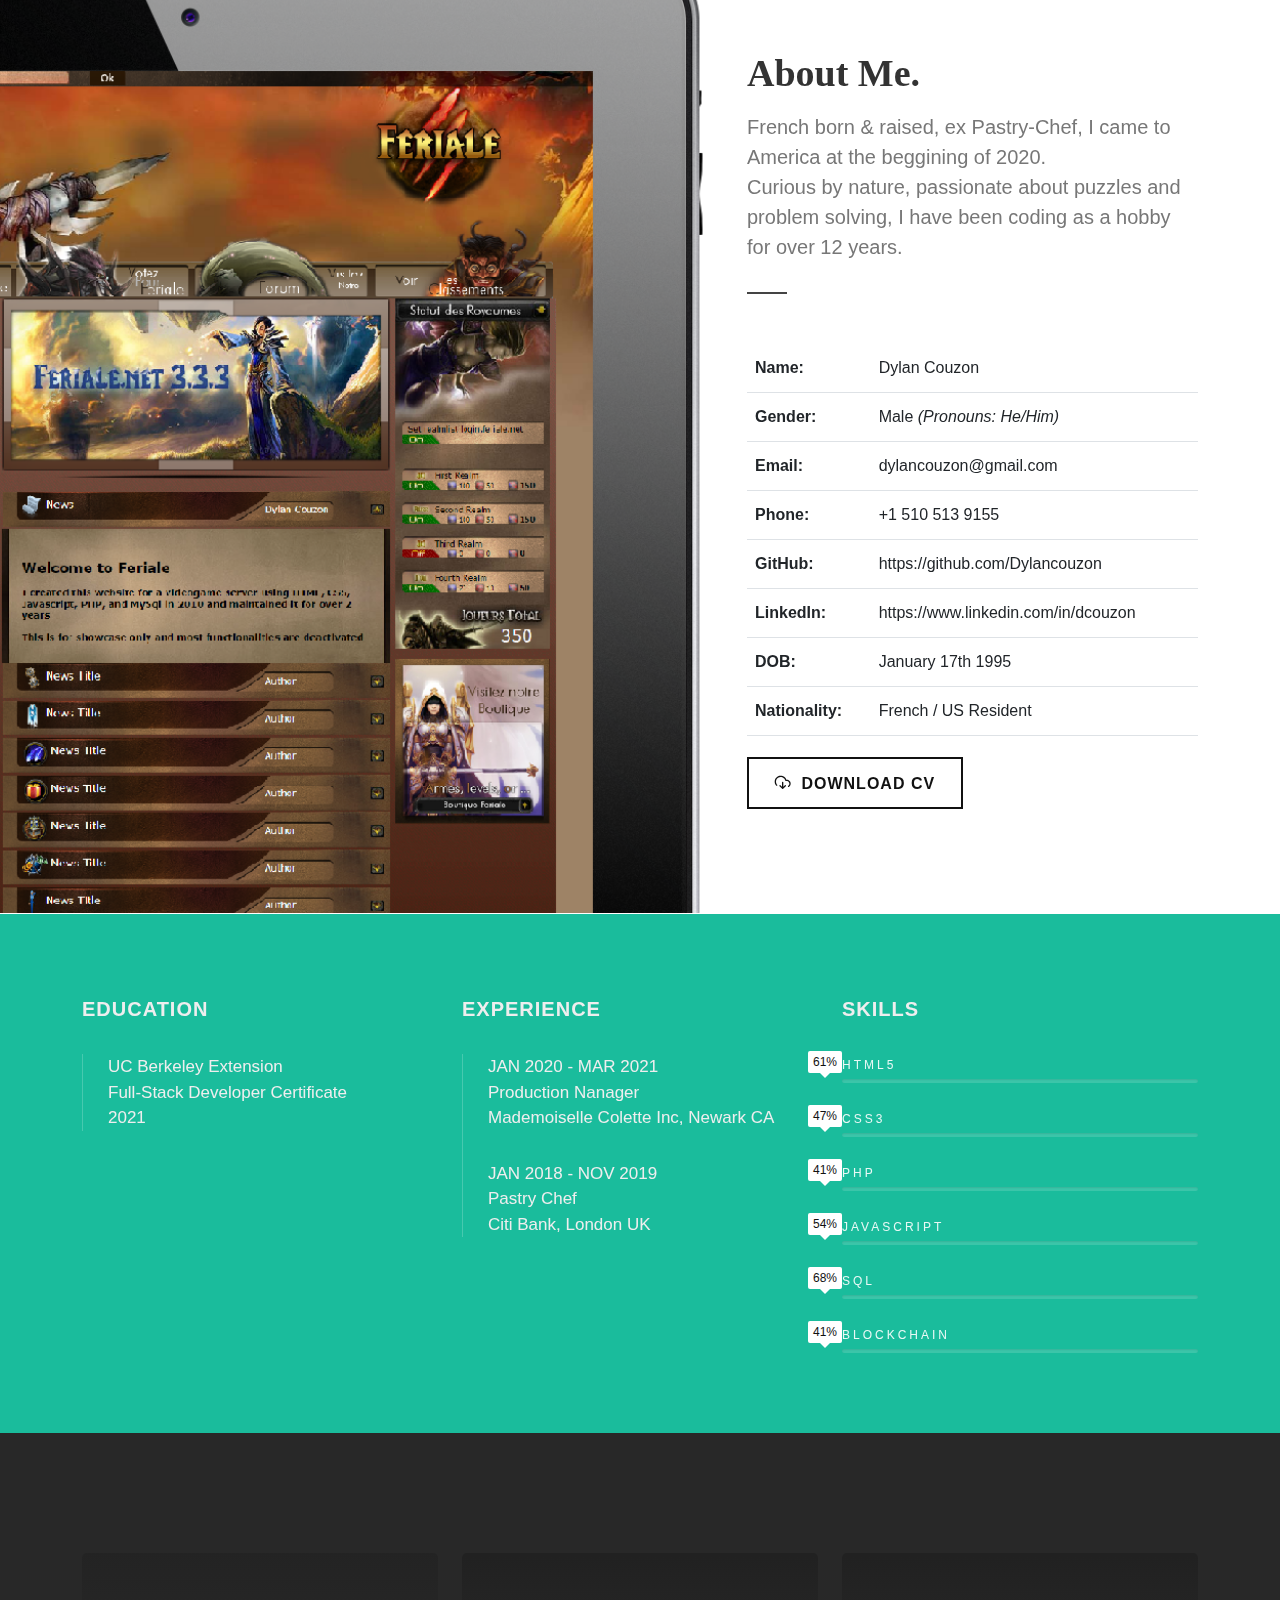
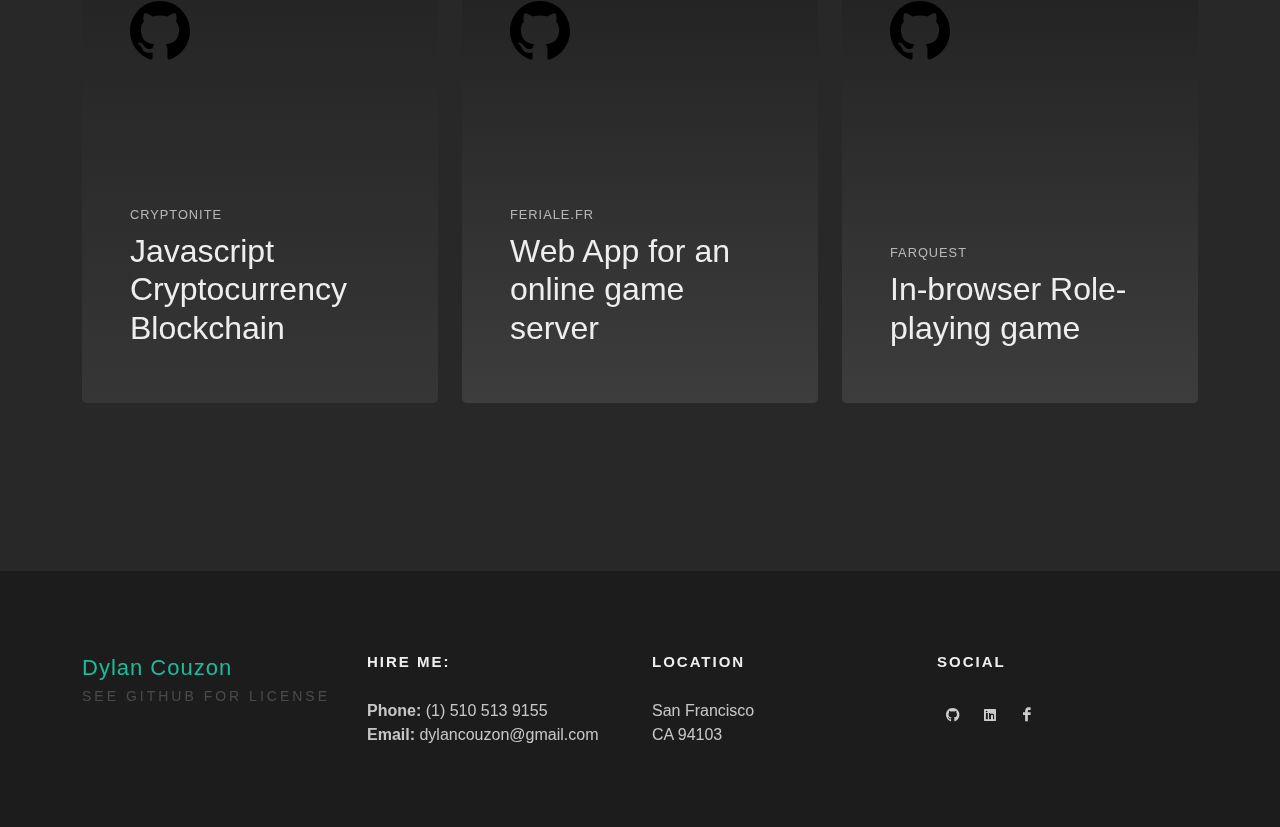
==== commit e49e8692: "Remove projects" ====
--- a/index.html
+++ b/index.html
@@ -466,38 +466,7 @@
 
 						<div class="row block-card-9 col-mb-5">
 
-							<div class="col-lg-4 min-vh-50 mb-5">
-								<div class="grid-inner rounded-3 h-100">
-									<div class="grid-image lazy"
-										data-bg="https://i.ibb.co/V2V8hHf/Screenshot-2021-07-27-145140.png"></div>
-									<div class="bg-overlay">
-										<div
-											class="bg-overlay-content flex-column justify-content-between align-items-start p-5 dark">
-											<div class="grid-icon">
-												<a href="https://github.com/Dylancouzon/PhanCor" target="_blank">
-													<svg xmlns="http://www.w3.org/2000/svg" width="60" height="60"
-														viewBox="0 0 24 24">
-														<path
-															d="M12 0c-6.626 0-12 5.373-12 12 0 5.302 3.438 9.8 8.207 11.387.599.111.793-.261.793-.577v-2.234c-3.338.726-4.033-1.416-4.033-1.416-.546-1.387-1.333-1.756-1.333-1.756-1.089-.745.083-.729.083-.729 1.205.084 1.839 1.237 1.839 1.237 1.07 1.834 2.807 1.304 3.492.997.107-.775.418-1.305.762-1.604-2.665-.305-5.467-1.334-5.467-5.931 0-1.311.469-2.381 1.236-3.221-.124-.303-.535-1.524.117-3.176 0 0 1.008-.322 3.301 1.23.957-.266 1.983-.399 3.003-.404 1.02.005 2.047.138 3.006.404 2.291-1.552 3.297-1.23 3.297-1.23.653 1.653.242 2.874.118 3.176.77.84 1.235 1.911 1.235 3.221 0 4.609-2.807 5.624-5.479 5.921.43.372.823 1.102.823 2.222v3.293c0 .319.192.694.801.576 4.765-1.589 8.199-6.086 8.199-11.386 0-6.627-5.373-12-12-12z" />
-													</svg>
-												</a>
-											</div>
-											<div class="grid-content">
-												<h5
-													class="text-uppercase fw-medium font-body ls1 text-smaller op-07 mb-2">
-													Unnamed</h5>
-												<h3 class="fw-medium h2">Web services agency</h3>
-												<a href="https://dylancouzon.github.io/PhanCor/" target="_blank"
-													class="icon-stacked rounded-circle bg-white text-danger text-center mb-0 btn-hover h5"><i
-														class="icon-line-arrow-right"></i></a>
-											</div>
-										</div>
-										<div class="bg-overlay-bg"
-											style="background: linear-gradient(to bottom, rgba(0,0,0,0.3) 0%, #4b4b4b 100%);  opacity:0.4;">
-										</div>
-									</div>
-								</div>
-							</div>
+						
 
 							<div class="col-lg-4 min-vh-50 mb-5">
 								<div class="grid-inner rounded-3 h-100">
@@ -598,71 +567,6 @@
 								</div>
 							</div>
 
-							<div class="col-lg-4 min-vh-50 mb-5">
-								<div class="grid-inner rounded-3 h-100">
-									<div class="grid-image lazy"
-										data-bg="https://i.ibb.co/VpGQFmK/xpedition.png"></div>
-									<div class="bg-overlay">
-										<div
-											class="bg-overlay-content flex-column justify-content-between align-items-start p-5 dark">
-											<div class="grid-icon">
-												<a href="https://www.xpedition.co/" target="_blank">
-													<svg xmlns="http://www.w3.org/2000/svg" width="60" height="60"
-														viewBox="0 0 24 24">
-														<path
-															d="M12 0c-6.626 0-12 5.373-12 12 0 5.302 3.438 9.8 8.207 11.387.599.111.793-.261.793-.577v-2.234c-3.338.726-4.033-1.416-4.033-1.416-.546-1.387-1.333-1.756-1.333-1.756-1.089-.745.083-.729.083-.729 1.205.084 1.839 1.237 1.839 1.237 1.07 1.834 2.807 1.304 3.492.997.107-.775.418-1.305.762-1.604-2.665-.305-5.467-1.334-5.467-5.931 0-1.311.469-2.381 1.236-3.221-.124-.303-.535-1.524.117-3.176 0 0 1.008-.322 3.301 1.23.957-.266 1.983-.399 3.003-.404 1.02.005 2.047.138 3.006.404 2.291-1.552 3.297-1.23 3.297-1.23.653 1.653.242 2.874.118 3.176.77.84 1.235 1.911 1.235 3.221 0 4.609-2.807 5.624-5.479 5.921.43.372.823 1.102.823 2.222v3.293c0 .319.192.694.801.576 4.765-1.589 8.199-6.086 8.199-11.386 0-6.627-5.373-12-12-12z" />
-													</svg>
-												</a>
-											</div>
-											<div class="grid-content">
-												<h5
-													class="text-uppercase fw-medium font-body ls1 text-smaller op-07 mb-2">
-													Xpedition.co</h5>
-												<h3 class="fw-medium h2">Marketing agency</h3>
-												<a href="https://www.xpedition.co/" target="_blank"
-													class="icon-stacked rounded-circle bg-white text-danger text-center mb-0 btn-hover h5"><i
-														class="icon-line-arrow-right"></i></a>
-											</div>
-										</div>
-										<div class="bg-overlay-bg"
-											style="background: linear-gradient(to bottom, rgba(0,0,0,0.3) 0%, #4b4b4b 100%);   opacity:1;">
-										</div>
-									</div>
-								</div>
-							</div>
-
-							<div class="col-lg-4 min-vh-50 mb-5">
-								<div class="grid-inner rounded-3 h-100">
-									<div class="grid-image lazy"
-										data-bg="https://github.com/Dylancouzon/googly-search/raw/main/client/assets/images/google-search.gif"></div>
-									<div class="bg-overlay">
-										<div
-											class="bg-overlay-content flex-column justify-content-between align-items-start p-5 dark">
-											<div class="grid-icon">
-												<a href="https://github.com/Dylancouzon/googly-search" target="_blank">
-													<svg xmlns="http://www.w3.org/2000/svg" width="60" height="60"
-														viewBox="0 0 24 24">
-														<path
-															d="M12 0c-6.626 0-12 5.373-12 12 0 5.302 3.438 9.8 8.207 11.387.599.111.793-.261.793-.577v-2.234c-3.338.726-4.033-1.416-4.033-1.416-.546-1.387-1.333-1.756-1.333-1.756-1.089-.745.083-.729.083-.729 1.205.084 1.839 1.237 1.839 1.237 1.07 1.834 2.807 1.304 3.492.997.107-.775.418-1.305.762-1.604-2.665-.305-5.467-1.334-5.467-5.931 0-1.311.469-2.381 1.236-3.221-.124-.303-.535-1.524.117-3.176 0 0 1.008-.322 3.301 1.23.957-.266 1.983-.399 3.003-.404 1.02.005 2.047.138 3.006.404 2.291-1.552 3.297-1.23 3.297-1.23.653 1.653.242 2.874.118 3.176.77.84 1.235 1.911 1.235 3.221 0 4.609-2.807 5.624-5.479 5.921.43.372.823 1.102.823 2.222v3.293c0 .319.192.694.801.576 4.765-1.589 8.199-6.086 8.199-11.386 0-6.627-5.373-12-12-12z" />
-													</svg>
-												</a>
-											</div>
-											<div class="grid-content">
-												<h5
-													class="text-uppercase fw-medium font-body ls1 text-smaller op-07 mb-2">
-													Googly-Search</h5>
-												<h3 class="fw-medium h2">Book Search API</h3>
-												<a href="https://googly-search.herokuapp.com/" target="_blank"
-													class="icon-stacked rounded-circle bg-white text-danger text-center mb-0 btn-hover h5"><i
-														class="icon-line-arrow-right"></i></a>
-											</div>
-										</div>
-										<div class="bg-overlay-bg" id="testtt"
-											style="background: linear-gradient(to bottom, rgba(0,0,0,0.3) 0%, #4b4b4b 100%);  opacity:0.8;">
-										</div>
-									</div>
-								</div>
-							</div>
 						</div>
 
 					</div>
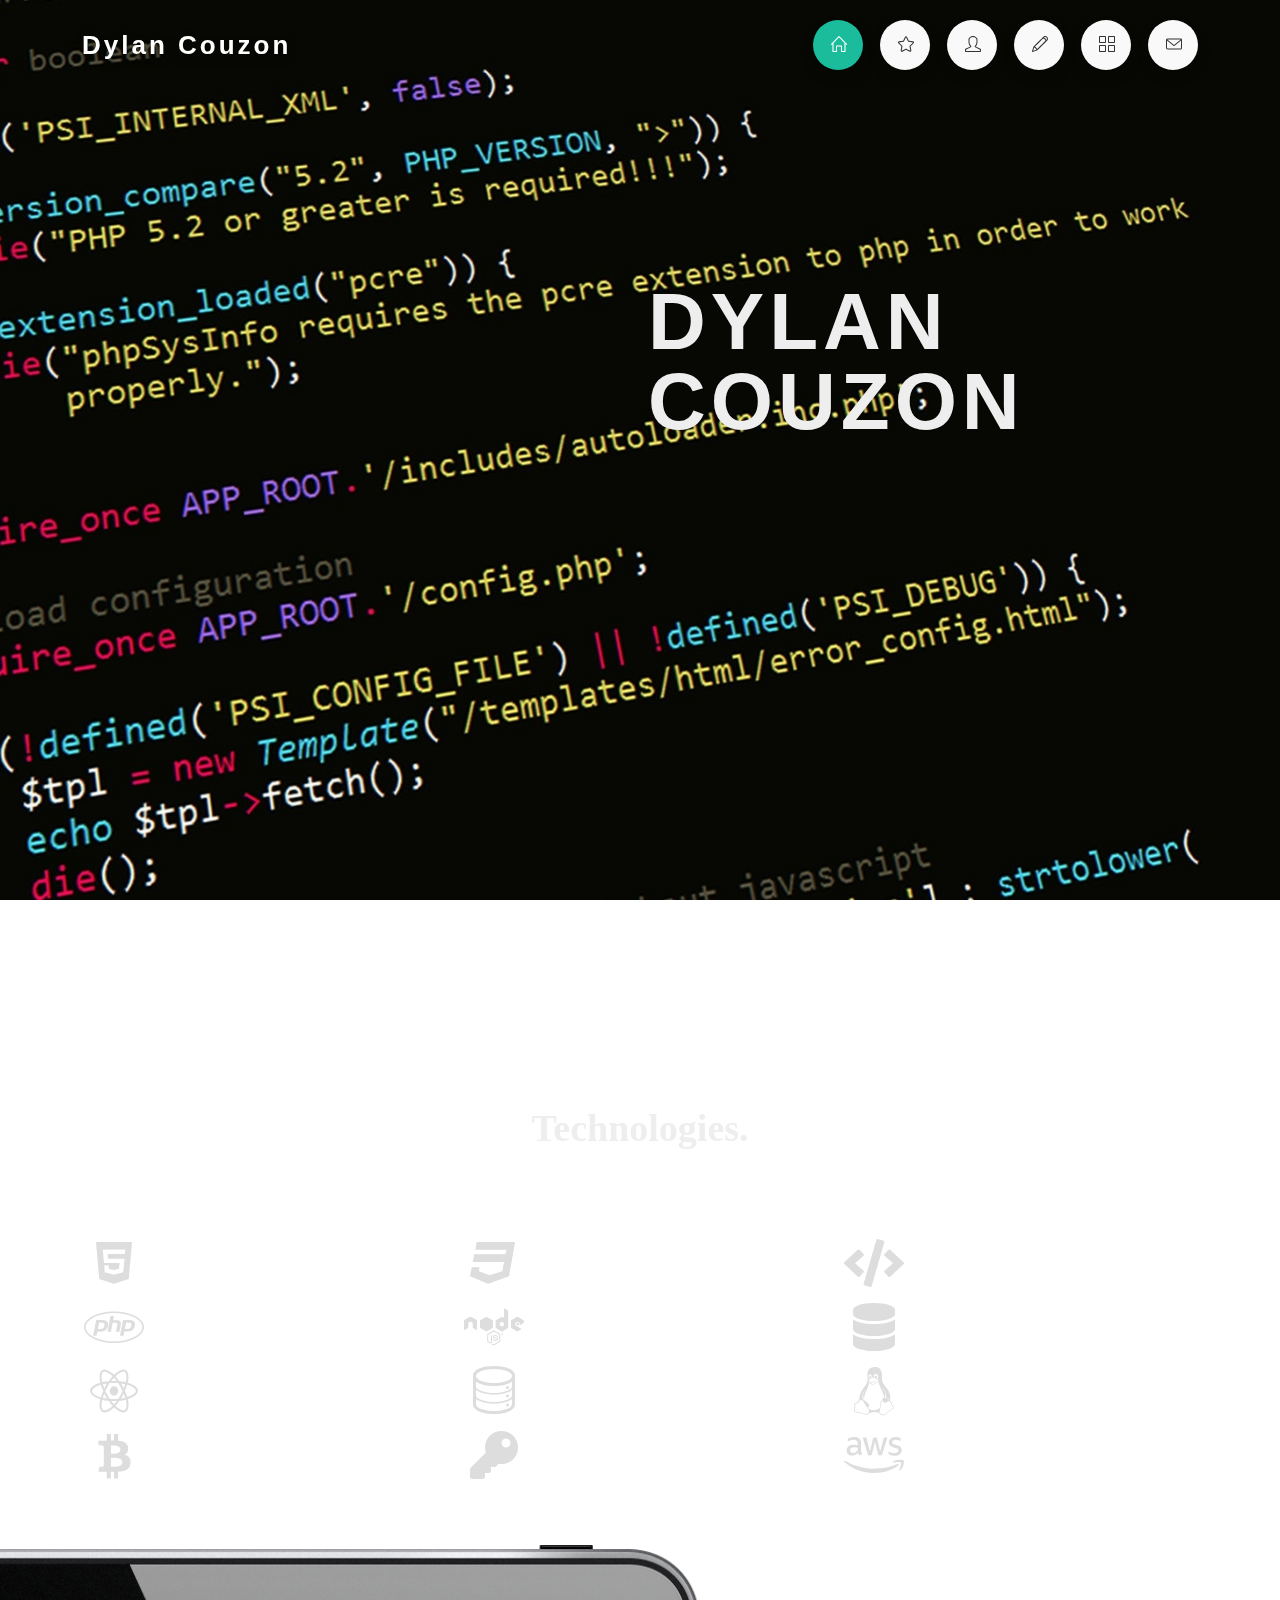
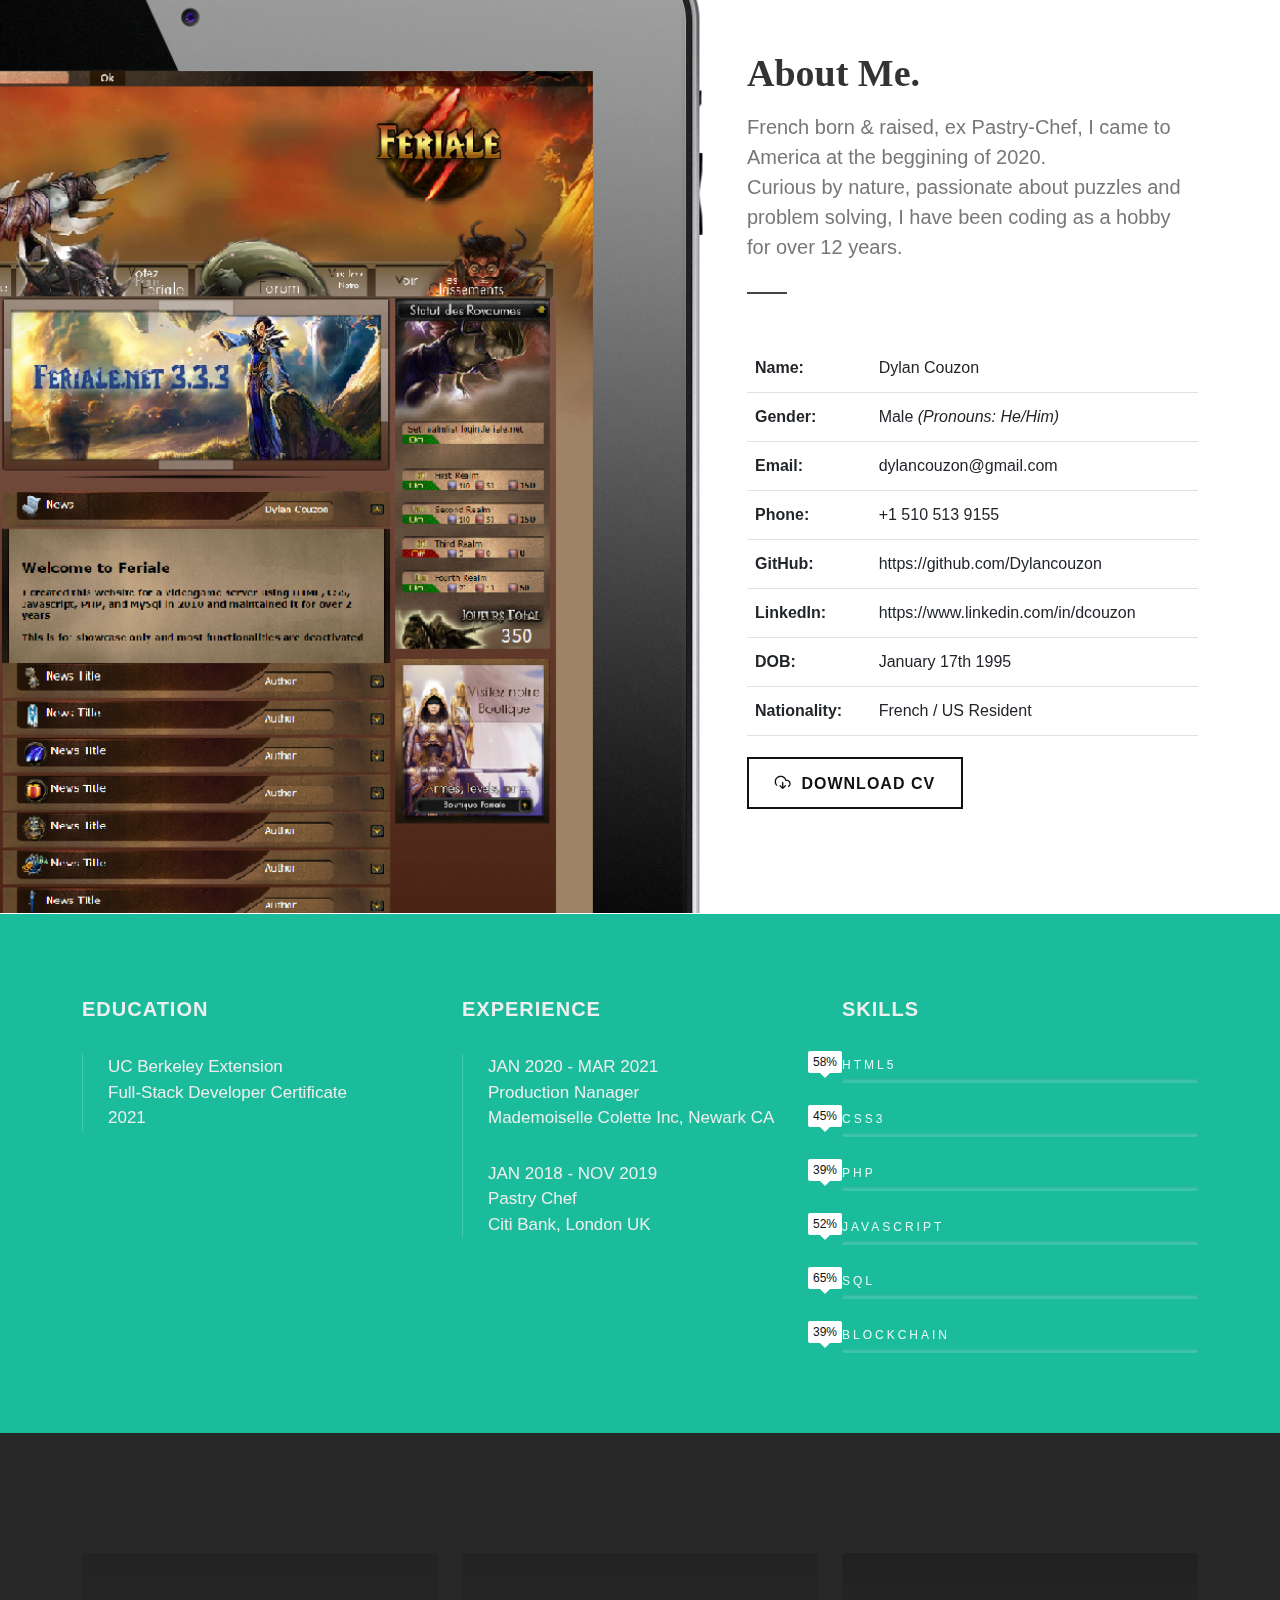
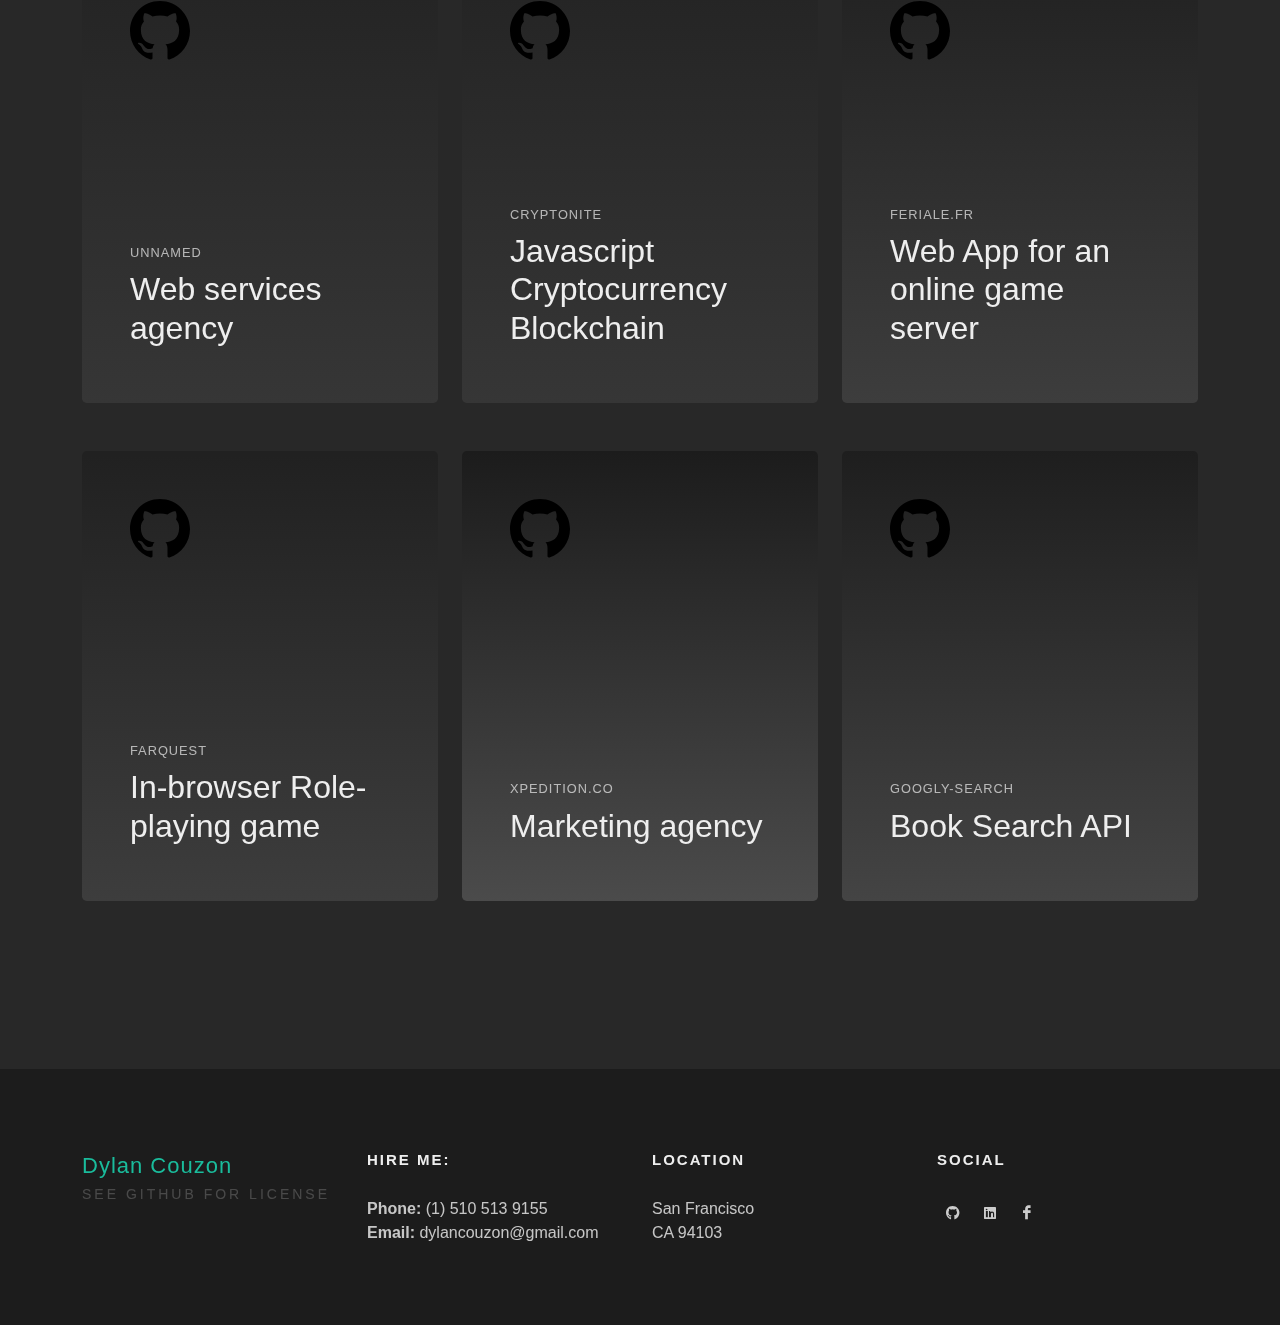
==== commit 5f0fbffe: "Add projects" ====
--- a/index.html
+++ b/index.html
@@ -466,7 +466,38 @@
 
 						<div class="row block-card-9 col-mb-5">
 
-						
+							<div class="col-lg-4 min-vh-50 mb-5">
+								<div class="grid-inner rounded-3 h-100">
+									<div class="grid-image lazy"
+										data-bg="https://i.ibb.co/V2V8hHf/Screenshot-2021-07-27-145140.png"></div>
+									<div class="bg-overlay">
+										<div
+											class="bg-overlay-content flex-column justify-content-between align-items-start p-5 dark">
+											<div class="grid-icon">
+												<a href="https://github.com/Dylancouzon/PhanCor" target="_blank">
+													<svg xmlns="http://www.w3.org/2000/svg" width="60" height="60"
+														viewBox="0 0 24 24">
+														<path
+															d="M12 0c-6.626 0-12 5.373-12 12 0 5.302 3.438 9.8 8.207 11.387.599.111.793-.261.793-.577v-2.234c-3.338.726-4.033-1.416-4.033-1.416-.546-1.387-1.333-1.756-1.333-1.756-1.089-.745.083-.729.083-.729 1.205.084 1.839 1.237 1.839 1.237 1.07 1.834 2.807 1.304 3.492.997.107-.775.418-1.305.762-1.604-2.665-.305-5.467-1.334-5.467-5.931 0-1.311.469-2.381 1.236-3.221-.124-.303-.535-1.524.117-3.176 0 0 1.008-.322 3.301 1.23.957-.266 1.983-.399 3.003-.404 1.02.005 2.047.138 3.006.404 2.291-1.552 3.297-1.23 3.297-1.23.653 1.653.242 2.874.118 3.176.77.84 1.235 1.911 1.235 3.221 0 4.609-2.807 5.624-5.479 5.921.43.372.823 1.102.823 2.222v3.293c0 .319.192.694.801.576 4.765-1.589 8.199-6.086 8.199-11.386 0-6.627-5.373-12-12-12z" />
+													</svg>
+												</a>
+											</div>
+											<div class="grid-content">
+												<h5
+													class="text-uppercase fw-medium font-body ls1 text-smaller op-07 mb-2">
+													Unnamed</h5>
+												<h3 class="fw-medium h2">Web services agency</h3>
+												<a href="https://dylancouzon.github.io/PhanCor/" target="_blank"
+													class="icon-stacked rounded-circle bg-white text-danger text-center mb-0 btn-hover h5"><i
+														class="icon-line-arrow-right"></i></a>
+											</div>
+										</div>
+										<div class="bg-overlay-bg"
+											style="background: linear-gradient(to bottom, rgba(0,0,0,0.3) 0%, #4b4b4b 100%);  opacity:0.4;">
+										</div>
+									</div>
+								</div>
+							</div>
 
 							<div class="col-lg-4 min-vh-50 mb-5">
 								<div class="grid-inner rounded-3 h-100">
@@ -567,6 +598,71 @@
 								</div>
 							</div>
 
+							<div class="col-lg-4 min-vh-50 mb-5">
+								<div class="grid-inner rounded-3 h-100">
+									<div class="grid-image lazy"
+										data-bg="https://i.ibb.co/VpGQFmK/xpedition.png"></div>
+									<div class="bg-overlay">
+										<div
+											class="bg-overlay-content flex-column justify-content-between align-items-start p-5 dark">
+											<div class="grid-icon">
+												<a href="https://www.xpedition.co/" target="_blank">
+													<svg xmlns="http://www.w3.org/2000/svg" width="60" height="60"
+														viewBox="0 0 24 24">
+														<path
+															d="M12 0c-6.626 0-12 5.373-12 12 0 5.302 3.438 9.8 8.207 11.387.599.111.793-.261.793-.577v-2.234c-3.338.726-4.033-1.416-4.033-1.416-.546-1.387-1.333-1.756-1.333-1.756-1.089-.745.083-.729.083-.729 1.205.084 1.839 1.237 1.839 1.237 1.07 1.834 2.807 1.304 3.492.997.107-.775.418-1.305.762-1.604-2.665-.305-5.467-1.334-5.467-5.931 0-1.311.469-2.381 1.236-3.221-.124-.303-.535-1.524.117-3.176 0 0 1.008-.322 3.301 1.23.957-.266 1.983-.399 3.003-.404 1.02.005 2.047.138 3.006.404 2.291-1.552 3.297-1.23 3.297-1.23.653 1.653.242 2.874.118 3.176.77.84 1.235 1.911 1.235 3.221 0 4.609-2.807 5.624-5.479 5.921.43.372.823 1.102.823 2.222v3.293c0 .319.192.694.801.576 4.765-1.589 8.199-6.086 8.199-11.386 0-6.627-5.373-12-12-12z" />
+													</svg>
+												</a>
+											</div>
+											<div class="grid-content">
+												<h5
+													class="text-uppercase fw-medium font-body ls1 text-smaller op-07 mb-2">
+													Xpedition.co</h5>
+												<h3 class="fw-medium h2">Marketing agency</h3>
+												<a href="https://www.xpedition.co/" target="_blank"
+													class="icon-stacked rounded-circle bg-white text-danger text-center mb-0 btn-hover h5"><i
+														class="icon-line-arrow-right"></i></a>
+											</div>
+										</div>
+										<div class="bg-overlay-bg"
+											style="background: linear-gradient(to bottom, rgba(0,0,0,0.3) 0%, #4b4b4b 100%);   opacity:1;">
+										</div>
+									</div>
+								</div>
+							</div>
+
+							<div class="col-lg-4 min-vh-50 mb-5">
+								<div class="grid-inner rounded-3 h-100">
+									<div class="grid-image lazy"
+										data-bg="https://github.com/Dylancouzon/googly-search/raw/main/client/assets/images/google-search.gif"></div>
+									<div class="bg-overlay">
+										<div
+											class="bg-overlay-content flex-column justify-content-between align-items-start p-5 dark">
+											<div class="grid-icon">
+												<a href="https://github.com/Dylancouzon/googly-search" target="_blank">
+													<svg xmlns="http://www.w3.org/2000/svg" width="60" height="60"
+														viewBox="0 0 24 24">
+														<path
+															d="M12 0c-6.626 0-12 5.373-12 12 0 5.302 3.438 9.8 8.207 11.387.599.111.793-.261.793-.577v-2.234c-3.338.726-4.033-1.416-4.033-1.416-.546-1.387-1.333-1.756-1.333-1.756-1.089-.745.083-.729.083-.729 1.205.084 1.839 1.237 1.839 1.237 1.07 1.834 2.807 1.304 3.492.997.107-.775.418-1.305.762-1.604-2.665-.305-5.467-1.334-5.467-5.931 0-1.311.469-2.381 1.236-3.221-.124-.303-.535-1.524.117-3.176 0 0 1.008-.322 3.301 1.23.957-.266 1.983-.399 3.003-.404 1.02.005 2.047.138 3.006.404 2.291-1.552 3.297-1.23 3.297-1.23.653 1.653.242 2.874.118 3.176.77.84 1.235 1.911 1.235 3.221 0 4.609-2.807 5.624-5.479 5.921.43.372.823 1.102.823 2.222v3.293c0 .319.192.694.801.576 4.765-1.589 8.199-6.086 8.199-11.386 0-6.627-5.373-12-12-12z" />
+													</svg>
+												</a>
+											</div>
+											<div class="grid-content">
+												<h5
+													class="text-uppercase fw-medium font-body ls1 text-smaller op-07 mb-2">
+													Googly-Search</h5>
+												<h3 class="fw-medium h2">Book Search API</h3>
+												<a href="https://googly-search.herokuapp.com/" target="_blank"
+													class="icon-stacked rounded-circle bg-white text-danger text-center mb-0 btn-hover h5"><i
+														class="icon-line-arrow-right"></i></a>
+											</div>
+										</div>
+										<div class="bg-overlay-bg" id="testtt"
+											style="background: linear-gradient(to bottom, rgba(0,0,0,0.3) 0%, #4b4b4b 100%);  opacity:0.8;">
+										</div>
+									</div>
+								</div>
+							</div>
 						</div>
 
 					</div>
